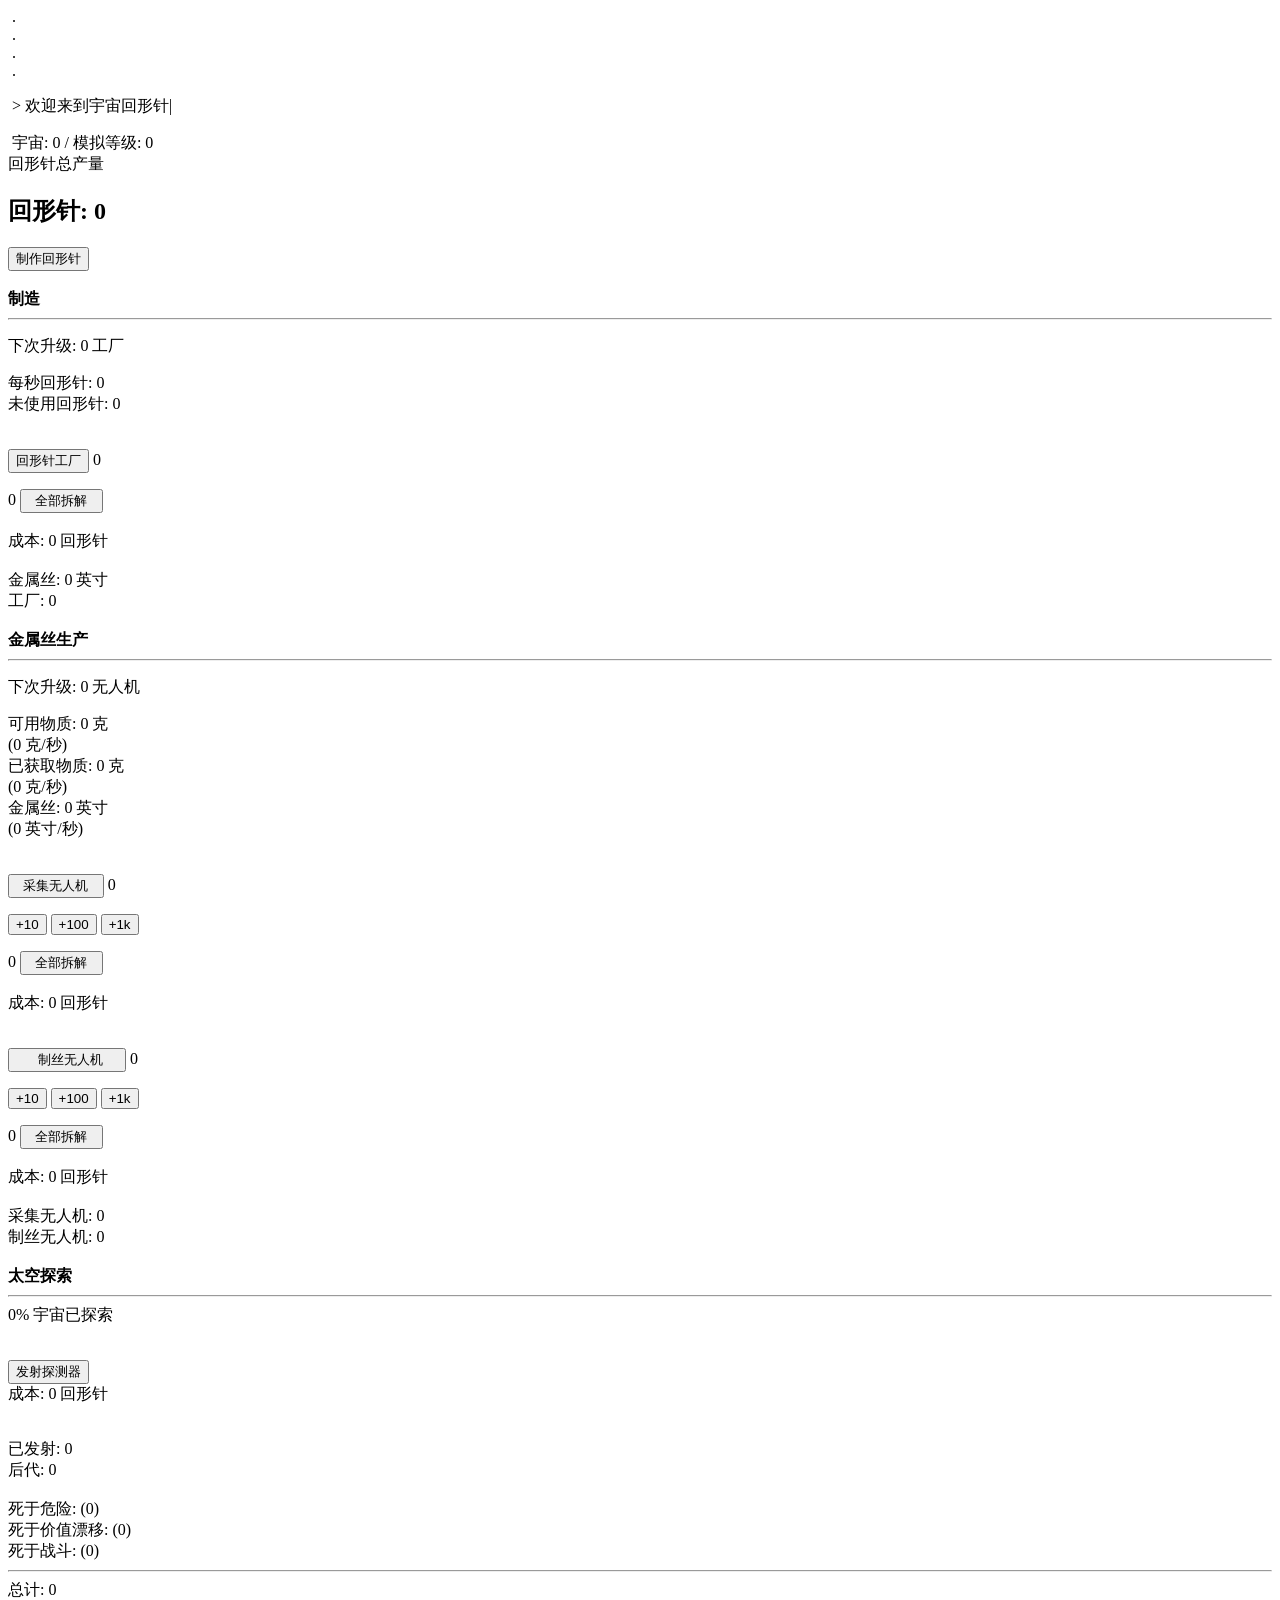
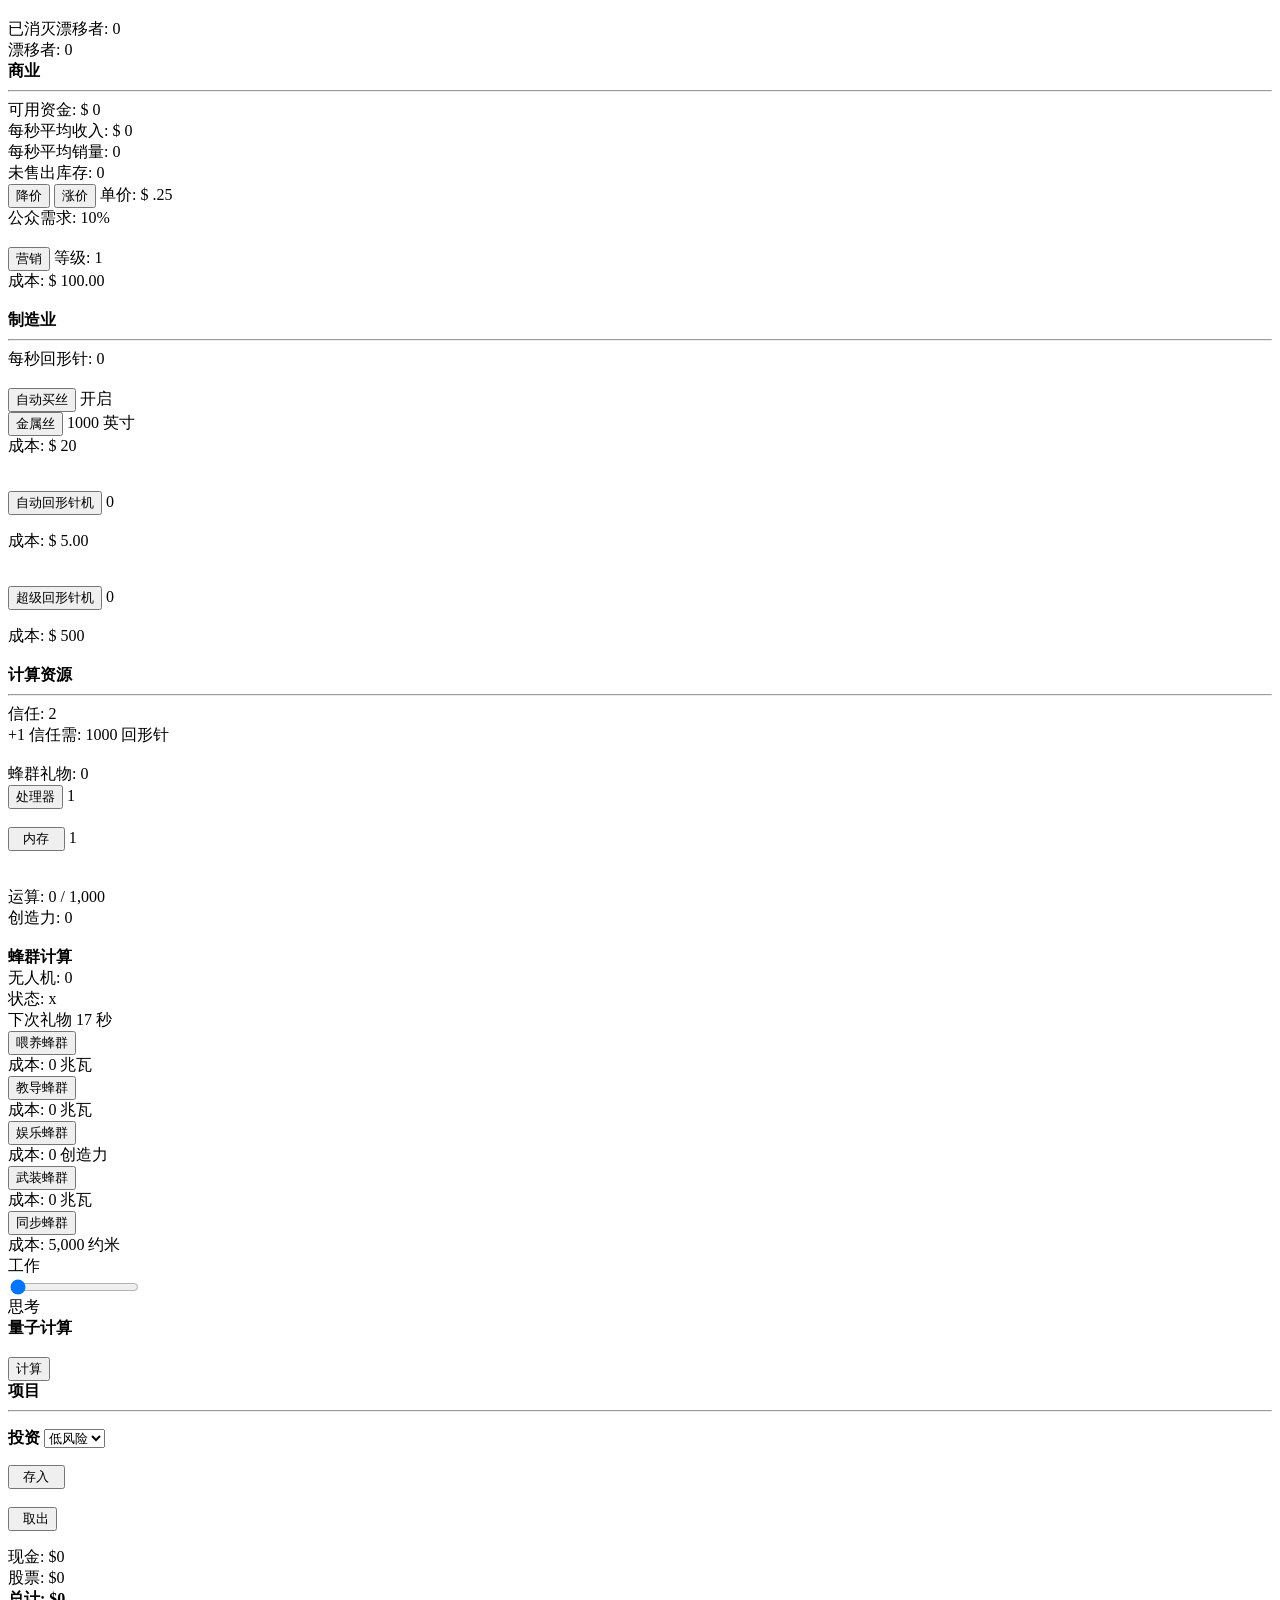
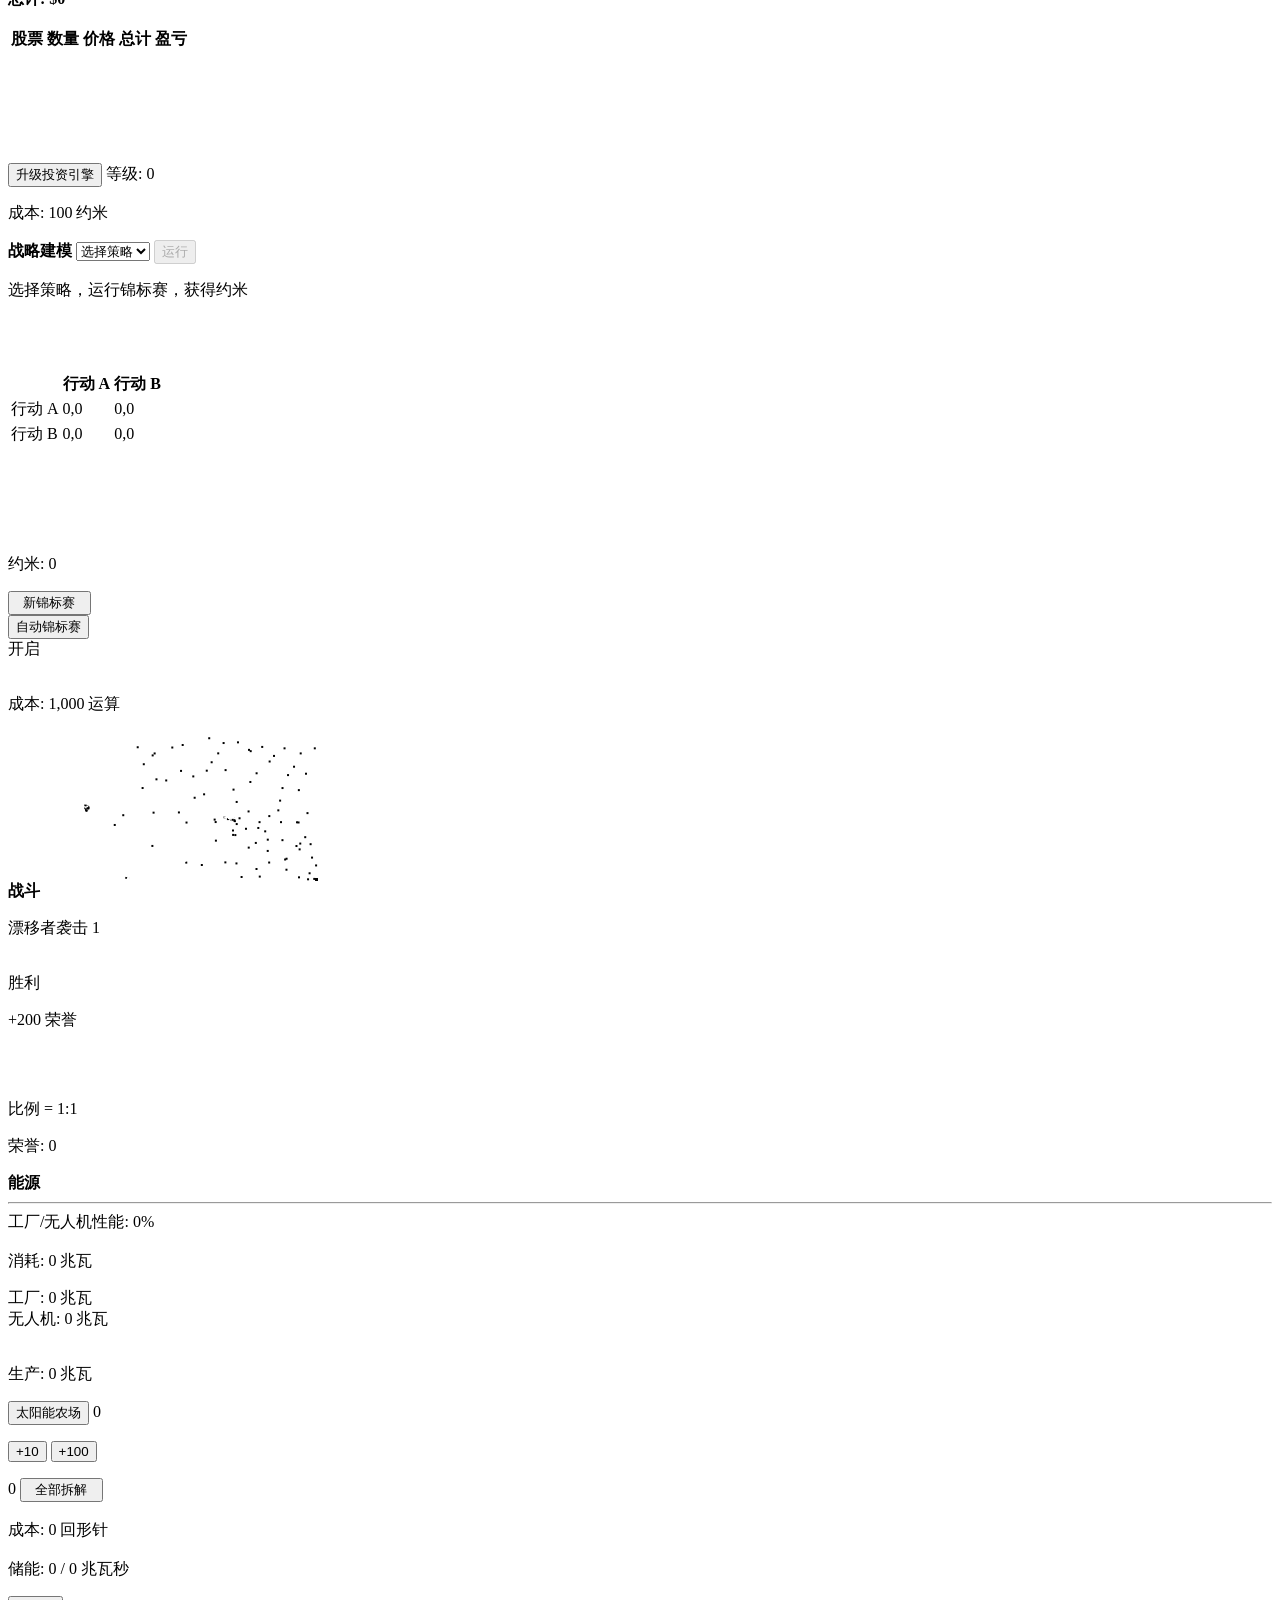
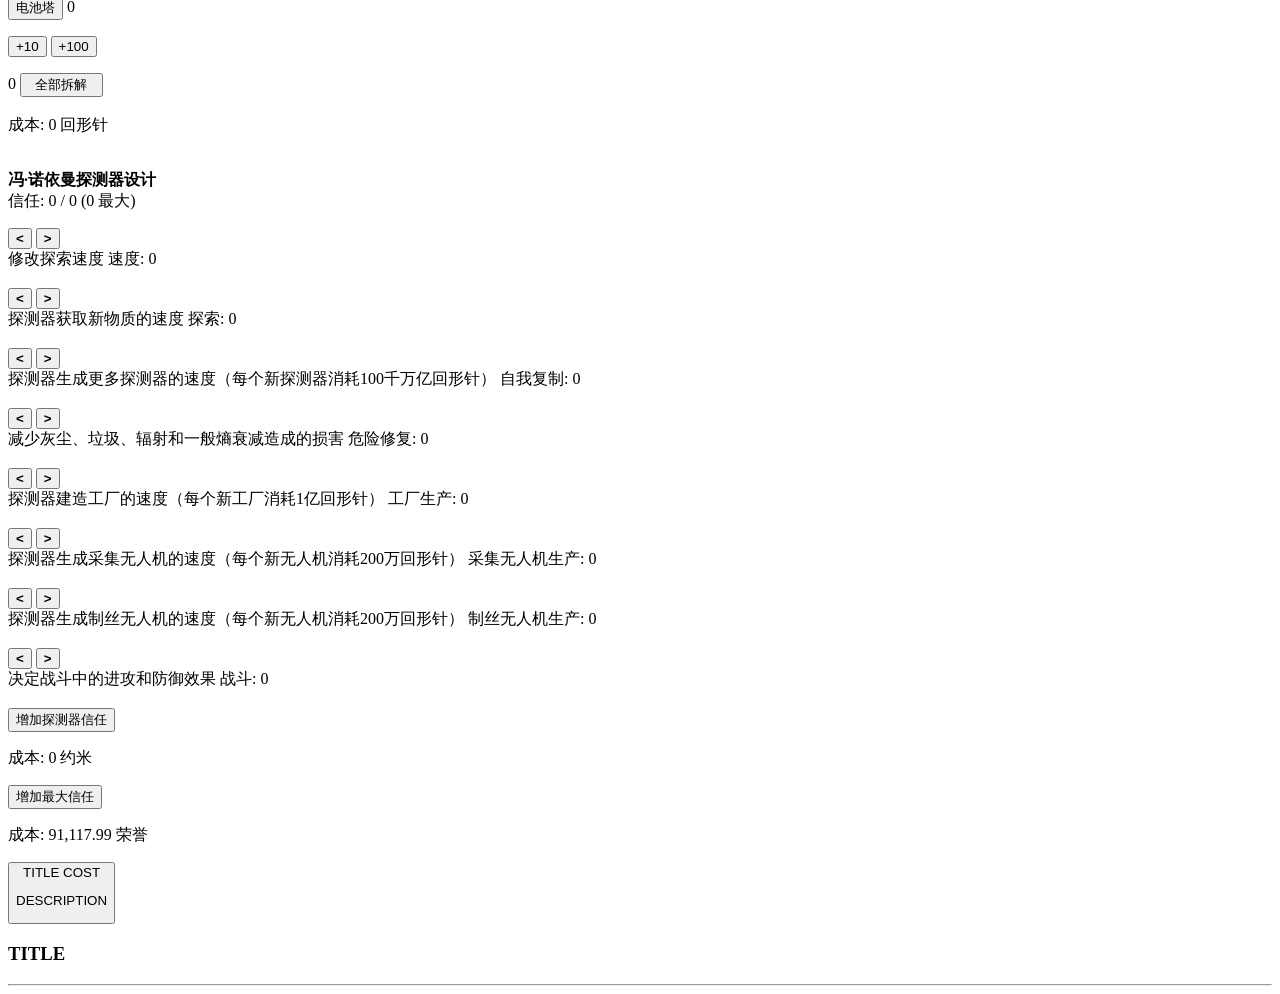
==== public/index.html @ df99291c "中文翻译：完整汉化宇宙回形针游戏界面与文本" ====
<html>
  <head>
    <meta charset="UTF-8">
    <meta name="viewport" content="width=device-width, initial-scale=1">
    <link rel="stylesheet" type="text/css" href="interface.css" />
    <link rel="stylesheet" type="text/css" href="extra.css" />
  </head>
  <body>
    <div id="page">
      <div id="cover"></div>

      <div id="hypnoDroneEventDiv">
        <p class = "hypnoDrone"><span id = hypnoDroneText></span></p>
      </div>

      <div id="consoleDiv">
        <p class = "consoleOld">
          <span>&nbsp;.&nbsp;</span><span id="readout5"></span><br />
          <span>&nbsp;.&nbsp;</span><span id="readout4"></span><br />
          <span>&nbsp;.&nbsp;</span><span id="readout3"></span><br />
          <span>&nbsp;.&nbsp;</span><span id="readout2"></span><br />
        </p>
        <p class = "console">
          <span>&nbsp;>&nbsp;</span><span id="readout1">欢迎来到宇宙回形针</span><span id="cursor" class = "pulsate">|</span>
        </p>
      </div>

      <div id="topDiv">
        <div id="prestigeDiv">
          &nbsp;宇宙: <span id = "prestigeUcounter">0</span> / 模拟等级: <span id = "prestigeScounter">0</span>
        </div>

        <div class="toolTip">
          <span id="clipCountCrunched" class="toolTipText">回形针总产量</span>
          <h2>回形针: <span id="clips">0</span></h2>
        </div>
      </div>

      <div id="leftColumn">
        <button class="button2" id="btnMakePaperclip" onclick="clipClick(1)">制作回形针</button>

        <br />
        <br />

        <div id="creationDiv">
          <b>制造</b><br />
          <hr>
          <div id=factoryUpgradeDisplay>
            <p class="clean">
              下次升级: <span id="nextFactoryUpgrade">0</span> 工厂 <br />
            </p>
          </div>

          <div id="clipsPerSecDiv">
            每秒回形针: <span id="clipmakerRate2">0</span><br />
          </div>

          <div id="tothDiv">
            未使用回形针: <span id="unusedClipsDisplay">0</span><br />
          </div>

          <br />

          <div id="factoryDiv">
            <p class="engineText5">
              <button class="button2" id="btnMakeFactory" onclick="makeFactory()">回形针工厂</button>
              <span class="engineText6" id="factoryLevelDisplay">0</span>
            </p>

            <div class="toolTip3">
              <span id="factoryRebootToolTip" class="toolTipText3">0</span>
              <button class="button2" id="btnFactoryReboot" onclick="factoryReboot()">&nbsp 全部拆解 &nbsp</button>
            </div>

            <br />

            成本: <span id="factoryCostDisplay">0</span> 回形针

            <br />
            <br />
          </div>

        <div id="wireTransDiv">
        金属丝: <span id="transWire">0</span> <span id = "inchSpan">英寸</span><br />
        </div>

        <div id = "factoryDivSpace">
        工厂: <span id="factoryLevelDisplaySpace">0</span><br /><br />
        </div>

        </div>

        <div id="wireProductionDiv">

        <b>金属丝生产</b><br />
        <hr>
        <div id = droneUpgradeDisplay>
        <p class = "clean">
        下次升级: <span id = "nextDroneUpgrade">0</span> 无人机 <br />
        </p>
        </div>

        可用物质: <span id="availableMatterDisplay">0</span> 克<br />
        <div id="mdpsDiv">(<span id="mdps">0</span> 克/秒)<br /></div>
        已获取物质: <span id="acquiredMatterDisplay">0</span> 克<br />
        (<span id="maps">0</span> 克/秒)<br />
        金属丝: <span id="nanoWire">0</span> 英寸<br />
        (<span id="wpps">0</span> 英寸/秒) <br />
        <br />

        <div id = "harvesterDiv">

        <p class = "engineText5">
        <button class = "button2" id = "btnMakeHarvester"
        onclick="makeHarvester(1)">&nbsp 采集无人机 &nbsp</button>
        <span class = "engineText6" id="harvesterLevelDisplay">0</span>
        </p>

        <div id = "harvesterMultiButtons">

        <p class = "engineText5">
        <button class = "button2" id = "btnHarvesterx10" onclick="makeHarvester(10)">+10</button>
        <button class = "button2" id = "btnHarvesterx100" onclick="makeHarvester(100)">+100</button>
        <button class = "button2" id = "btnHarvesterx1000" onclick="makeHarvester(1000)">+1k</button>
        </p>

        </div>

        <div class = "toolTip3">

        <span id = "harvesterRebootToolTip" class = "toolTipText3">0</span>

        <button class = "button2" id = "btnHarvesterReboot" onclick="harvesterReboot()">&nbsp 全部拆解 &nbsp</button>

        </div>
        <br />

        成本: <span id="harvesterCostDisplay">0</span> 回形针<br /><br />

        </div>

        <div id = "wireDroneDiv">
        <p class = "engineText5">
        <button class = "button2" id = "btnMakeWireDrone"
        onclick="makeWireDrone(1)">&nbsp &nbsp &nbsp 制丝无人机 &nbsp &nbsp</button> <span class = "engineText6" id="wireDroneLevelDisplay">0</span></p>

        <div id = "wireDroneMultiButtons">

        <p class = "engineText5">
        <button class = "button2" id = "btnWireDronex10" onclick="makeWireDrone(10)">+10</button>
        <button class = "button2" id = "btnWireDronex100" onclick="makeWireDrone(100)">+100</button>
        <button class = "button2" id = "btnWireDronex1000" onclick="makeWireDrone(1000)">+1k</button></p>
        </div>

        <div class = "toolTip3">

        <span id = "wireDroneRebootToolTip" class = "toolTipText3">0</span>

        <button class = "button2" id = "btnWireDroneReboot" onclick="wireDroneReboot()">&nbsp 全部拆解 &nbsp</button>

        </div>
        <br />

        成本: <span id="wireDroneCostDisplay">0</span> 回形针<br />
        <br />
        </div>

        <div id = "droneDivSpace">

        采集无人机: <span id = "harvesterLevelSpace">0</span><br />
        制丝无人机: <span id = "wireDroneLevelSpace">0</span><br /><br />

        </div>

        </div>

        <div id="spaceDiv">

        <b>太空探索</b><br />
        <hr>

        <span id="colonizedDisplay">0</span>% 宇宙已探索<br />
        <br />

        <div id = "probeDiv">
        <p class = "engineText5">
        <button class = "button2" id = "btnMakeProbe"
        onclick="makeProbe()">发射探测器</button><br />
        成本: <span id="probeCostDisplay">0</span> 回形针<br />
        <br />
        </div>

        已发射: <span id="probesLaunchedDisplay">0</span><br />
        后代: <span id="probesBornDisplay">0</span><br />
        <br />

        <div id = "hazardBodyCount">死于危险: (<span id="probesLostHazardsDisplay">0</span>)<br /></div>
        <div id = "driftBodyCount">死于价值漂移: (<span id="probesLostDriftDisplay">0</span>)<br /></div>
        <div id = "combatBodyCount">死于战斗: (<span id="probesLostCombatDisplay">0</span>)<br /></div>

        <hr class = "short">

        总计: <span id="probesTotalDisplay">0</span><br />
        <br />

        <div id = "drifterDiv">
        已消灭漂移者: <span id="driftersKilled">0</span><br />
        漂移者: <span id="drifterCount">0</span><br />
        </div>

        </div>


        <div id="businessDiv">

        <b>商业</b><br />
        <hr>


        可用资金: $ <span id="funds">0</span><br />
        <div id="revPerSecDiv">

        每秒平均收入: $ <span id="avgRev">0</span><br />
        每秒平均销量: <span id="avgSales">0</span><br />

        </div>
        未售出库存: <span id="unsoldClips">0</span><br />

        <button class = "button2" id = "btnLowerPrice"
        onclick="lowerPrice()">降价</button>
        <button class = "button2" id = "btnRaisePrice"
        onclick="raisePrice()">涨价</button>
        单价: $ <span id="margin">.25</span><br />

        公众需求: <span id="demand">10</span>%<br />
        <br />

        <button class = "button2" id = "btnExpandMarketing"
        onclick="buyAds()">营销</button> <span class = "engineText6"> 等级: </span><span class = "engineText6" id="marketingLvl">1</span><br />
        成本: $ <span id="adCost">100.00</span><br />
        <br />



        </div>

        <div id="manufacturingDiv">
        <b>制造业</b><br />
        <hr>

        每秒回形针: <span id="clipmakerRate">0</span><br />
        <br />

        <div id = "wireBuyerDiv">
        <button class = "button2" id ="btnToggleWireBuyer"
        onclick="toggleWireBuyer()">自动买丝</button> <span class = "engineText6" id = "wireBuyerStatus">开启</span>
        </div>


        <button class = "button2" id ="btnBuyWire"
        onclick="buyWire()">金属丝</button> <span class = "engineText6" id="wire">1000</span><span class = "engineText6"> 英寸</span><br />
        成本: $ <span id="wireCost">20</span><br />
        <br />

        <div id = "autoClipperDiv">
        <p class = "engineText5">
        <button class = "button2" id = "btnMakeClipper"
        onclick="makeClipper()">自动回形针机</button> <span class = "engineText6" id="clipmakerLevel2">0</span></p>
        成本: $ <span id="clipperCost">5.00</span><br />
        <br />
        </div>

        <div id = "megaClipperDiv">
        <p class = "engineText5">
        <button class = "button2" id = "btnMakeMegaClipper"
        onclick="makeMegaClipper()">超级回形针机</button> <span class = "engineText6" id="megaClipperLevel">0</span></p>
        成本: $ <span id="megaClipperCost">500</span><br />
        </div>

        </div>

        <br />

        </div>

<!--Right Column-->

        <div id="middleColumn">
          <div id="compDiv">
            <b>计算资源</b><br />
            <hr>

            <div id="trustDiv">
              信任: <span id="trust">2</span><br />
              +1 信任需: <span id="nextTrust">1000</span> 回形针<br />
              <br />
            </div>

            <div id="swarmGiftDiv">
              蜂群礼物: <span id="swarmGifts">0</span><br />
            </div>


            <div id="processorDisplay">
              <button class="button2" id="btnAddProc" onclick="addProc()">处理器</button>
              <span class="engineText10" id="processors">1</span>
            </div>

            <br />

            <div id="memoryDisplay">
              <button class="button2" id="btnAddMem" onclick="addMem()">&nbsp 内存 &nbsp</button>
              <span class="engineText10" id="memory">1</span>
            </div>

            <br />

            <br />
            运算: <span id="operations">0</span> / <span id="maxOps">1,000</span><br />

            <div id = "creativityDiv">
              创造力: <span id="creativity">0</span>
            </div>

            <br />

        <div class = "swarmEngine" id = "swarmEngine">
          <b>蜂群计算</b>
          <br />
          无人机: <span id="swarmSize">0</span>
          <br />

          <div id ="swarmStatusDiv">状态: <span id="swarmStatus">x </span></div>
          <div id="giftTimer">下次礼物 <span id="giftCountdown">17 秒</span></div>

          <div id="feedButtonDiv">
            <button class = "button2" id = "btnFeedSwarm" onclick = "feedSwarm()">喂养蜂群</button>
            <br />
            成本: <span id="swarmFeedCost">0</span> 兆瓦
          </div>

          <div id="teachButtonDiv">
            <button class = "button2" id = "btnTeachSwarm" onclick = "teachSwarm()">教导蜂群</button>
            <br />
            成本: <span id="swarmFeedCost">0</span> 兆瓦
          </div>

          <div id="entertainButtonDiv">
            <button class = "button2" id = "btnEntertainSwarm" onclick = "entertainSwarm()">娱乐蜂群</button>
            <br />
            成本: <span id="swarmEntertainCost">0</span> 创造力
          </div>

          <div id="cladButtonDiv">
            <button class = "button2" id = "btnCladSwarm" onclick = "cladSwarm()">武装蜂群</button>
            <br />
            成本: <span id="swarmFeedCost">0</span> 兆瓦
          </div>

          <div id="synchButtonDiv">
            <button class = "button2" id = "btnSynchSwarm" onclick = "synchSwarm()">同步蜂群</button>
            <br />
            成本: <span id="swarmFeedCost">5,000</span> 约米
          </div>
        </div>

        <div id = "swarmSliderDiv">
          <div id = "sliderLabelWork">工作</div>
          <div id = "swarmSlider">
            <input type="range" min="0" max="200" value="0" class="slider" id="slider">
          </div>
          <div id = "sliderLabelThink">思考</div>
        </div>

        <div class = "qEngine" id = "qComputing">
          <b>量子计算</b>
          <br />

          <div class="qChip" id="qChip0"> </div>
          <div class="qChip" id="qChip1"> </div>
          <div class="qChip" id="qChip2"> </div>
          <div class="qChip" id="qChip3"> </div>
          <div class="qChip" id="qChip4"> </div>
          <div class="qChip" id="qChip5"> </div>
          <div class="qChip" id="qChip6"> </div>
          <div class="qChip" id="qChip7"> </div>
          <div class="qChip" id="qChip8"> </div>
          <div class="qChip" id="qChip9"> </div>

          <br />

          <button class = "button2" id = "btnQcompute" onclick = "qComp()">计算</button>
          <span id="qCompDisplay">&nbsp;</span>

        </div>

      </div>

        <div id="projectsDiv">
        <b>项目</b><br />


        <hr>


        <div id="projectListTop">
        </div>
        </div>
        </div>

        <div id="rightColumn">

        <div class = "engine" id="investmentEngine">

        <p class = engineText>
                <b>投资</b>

                <select id = "investStrat">
                    <option value="low">低风险</option>
                    <option value="med">中风险</option>
                    <option value="hi">高风险</option>
                </select>

            <br />
            <div id = investmentDiv1>

                <button class = "button2" id="btnInvest"
                        onclick = "investDeposit()">&nbsp 存入 &nbsp</button><br /><br />

                <button class = "button2" id="btnWithdraw"
                        onclick = "investWithdraw()">&nbsp 取出</button>

            </div>
            <div id = investmentDiv2>
            <p class = "clean">
            现金: $<span id="investmentBankroll">0</span><br />
            股票: $<span id="secValue">0</span><br />
            <b>总计: $<span id="portValue">0</span></b><br />
            </p>
            </div>

            <table class="table1">

            <tr>
                <th>股票</th>
                <th>数量</th>
                <th>价格</th>
                <th>总计</th>
                <th>盈亏</th>
            </tr>

            <tr id = "stock1Display">
                <td id="stock1Symbol">&nbsp</td>
                <td id="stock1Amount">&nbsp</td>
                <td id="stock1Price">&nbsp</td>
                <td id="stock1Total">&nbsp</td>
                <td id="stock1Profit"><b>&nbsp</b></td>
            </tr>
            <tr id = "stock2Display">
                <td id="stock2Symbol">&nbsp</td>
                <td id="stock2Amount">&nbsp</td>
                <td id="stock2Price">&nbsp</td>
                <td id="stock2Total">&nbsp</td>
                <td id="stock2Profit"><b>&nbsp</b></td>
            </tr>
            <tr id = "stock3Display">
                <td id="stock3Symbol">&nbsp</td>
                <td id="stock3Amount">&nbsp</td>
                <td id="stock3Price">&nbsp</td>
                <td id="stock3Total">&nbsp</td>
                <td id="stock3Profit"><b>&nbsp</b></td>
            </tr>
            <tr id = "stock4Display">
                <td id="stock4Symbol">&nbsp</td>
                <td id="stock4Amount">&nbsp</td>
                <td id="stock4Price">&nbsp</td>
                <td id="stock4Total">&nbsp</td>
                <td id="stock4Profit"><b>&nbsp</b></td>
            </tr>
            <tr id = "stock5Display">
                <td id="stock5Symbol">&nbsp</td>
                <td id="stock5Amount">&nbsp</td>
                <td id="stock5Price">&nbsp</td>
                <td id="stock5Total">&nbsp</td>
                <td id="stock5Profit"><b>&nbsp</b></td>
            </tr>

            </table>


        </div>

        <div id = "investmentEngineUpgrade">
        <button class = "button2" id = "btnImproveInvestments"
        onclick="investUpgrade()">升级投资引擎</button><span class = "engineText7"> 等级: </span><span class = "engineText7" id = "investmentLevel">0</span><br />
        <p class = "engineText8">成本: <span id="investUpgradeCost">100</span> 约米</p>
        </div>

        <div class=engine2 id="strategyEngine">
        <p class=engineText>
           <b>战略建模</b>

           <select id = "stratPicker">
                    <option value="10">选择策略</option>
                    <option value="0">随机</option>
                </select>
        <button class = "button2" id = "btnRunTournament"
        onclick="runTourney()">运行</button><br />

        <div id = "tournamentLabel">
        <p class="clean2">
        <span id="tourneyDisplay">选择策略，运行锦标赛，获得约米</span><br />
        </p>
        </div>

        <div id = "tournamentStuff">

        <div id = "tournamentTable">

        <div id = "vertPad">

        &nbsp

        </div>

        <div id = "vertStrat">

        &nbsp

        </div>

        <div id = "horizStrat">

        &nbsp

        </div>

        <table class="table2">

            <tr>
                <th>&nbsp;</th>
                <th><span id= vLabela>行动 A</span></th>
                <th><span id= vLabelb>行动 B</span></th>
            </tr>

            <tr>
                <td><span id= hLabela>行动 A</span></td>
                <td id = "payoffCellAA"><span id = aaPayoffH>0</span>,<span id = aaPayoffV>0</span></td>
                <td id = "payoffCellAB"><span id = abPayoffH>0</span>,<span id = abPayoffV>0</span></td>

            </tr>
            <tr>
                <td><span id= hLabelb>行动 B</span></td>
                <td id = "payoffCellBA"><span id = baPayoffH>0</span>,<span id = baPayoffV>0</span></td>
                <td id = "payoffCellBB"><span id = bbPayoffH>0</span>,<span id = bbPayoffV>0</span></td>

            </tr>

            </table>
            </div>

        <div id = "tournamentResultsTable">

            <table class="table3">

                <tr>
                    <td><span id = results0>&nbsp</span></td>
                    <td><span id = results4>&nbsp</span></td>
                </tr>

                 <tr>
                    <td><span id = results1>&nbsp</span></td>
                    <td><span id = results5>&nbsp</span></td>
                </tr>

                <tr>
                    <td><span id = results2>&nbsp</span></td>
                    <td><span id = results6>&nbsp</span></td>
                </tr>

                <tr>
                    <td><span id = results3>&nbsp</span></td>
                    <td><span id = results7>&nbsp</span></td>
                </tr>

            </table>

        </div>

        </div>

        <p class="engineText4">约米: <span id="yomiDisplay">0</span>
        </p>
        </div>

        <div id = "tournamentManagement">

        <div id = "tourneyButton">
        <button class = "button2" id = "btnNewTournament"
        onclick="newTourney()"> &nbsp 新锦标赛 &nbsp </button>
        </div>

        <div id = "autoTourneyControl">
        <button class = "button2" id ="btnToggleAutoTourney"
        onclick="toggleAutoTourney()">自动锦标赛</button>
        </div>

        <div id = autoTourneyStatusDiv>
        <span class = "engineText9" id = "autoTourneyStatus">开启</span>
        </div>



        <br />
        <p class = "engineText8">成本: <span id="newTourneyCost">1,000</span> 运算</p>
        </div>

<!--       BATTLE-->

        <div id = "battleCanvasDiv">
        <canvas id = "canvas"></canvas>
        <div id = "battleInterfaceDiv">
        <b>战斗</b><br />

        <p class="clean2">

            <span id="battleName">漂移者袭击 1</span></p><br />

        <div id = "victoryDiv">

        <span id="battleResult">胜利</span>
        <p class="clean2">
        <span id="battleResultSign">+</span><span id="honorAmount">200</span> 荣誉
        </p>

        </div>

        <br /><br />
        <p class="clean2">
        比例 = <span id="battleScale">1</span>:1<br />
        </p>
        </div>
        </div>

        <div id = "honorDiv">
        <p class="engineText4">荣誉: <span id="honorDisplay">0</span></p>
        </div>

<!--        POWER-->

        <div id="powerDiv">
        <b>能源</b>
        <hr>
        工厂/无人机性能: <span id="performance">0</span>%<br />
        <br />
        消耗: <span id="powerConsumptionRate">0</span> 兆瓦<br />
        <p class = "clean">
        工厂: <span id="facPowConRate">0</span> 兆瓦<br />
        无人机: <span id="dronePowConRate">0</span> 兆瓦<br />
        </p> <br />

        生产: <span id="powerProductionRate">0</span> 兆瓦<br />
        <p class = "engineText5">
        <button class = "button2" id = "btnMakeFarm"
        onclick="makeFarm(1)">太阳能农场</button> <span class = "engineText6" id="farmLevel">0</span></p>

        <div id = "farmMultiButtons">

        <p class = "engineText5">
        <button class = "button2" id = "btnFarmx10" onclick="makeFarm(10)">+10</button>
        <button class = "button2" id = "btnFarmx100" onclick="makeFarm(100)">+100</button></p>

        </div>

        <div class = "toolTip3">

        <span id = "farmRebootToolTip" class = "toolTipText3">0</span>

        <button class = "button2" id = "btnFarmReboot" onclick="farmReboot()">&nbsp 全部拆解 &nbsp</button>

        </div>

        </br>

        成本: <span id="farmCost">0</span> 回形针<br />
        <br />

        储能: <span id="storedPower">0</span> / <span id="maxStorage">0</span> 兆瓦秒<br />
        <p class = "engineText5">
        <button class = "button2" id = "btnMakeBattery"
        onclick="makeBattery(1)">电池塔</button> <span class = "engineText6" id="batteryLevel">0</span></p>


        <div id = "batteryMultiButtons">

        <p class = "engineText5">
        <button class = "button2" id = "btnBatteryx10" onclick="makeBattery(10)">+10</button>
        <button class = "button2" id = "btnBatteryx100" onclick="makeBattery(100)">+100</button></p>

        </div>

        <div class = "toolTip3">

        <span id = "batteryRebootToolTip" class = "toolTipText3">0</span>

        <button class = "button2" id = "btnBatteryReboot" onclick="batteryReboot()">&nbsp 全部拆解 &nbsp</button>

        </div>

        </br>

        成本: <span id="batteryCost">0</span> 回形针<br />
        <br />

        </div>

 <!--        POWER-->


        <div class=engine2 id="probeDesignDiv">

        <p class=engineText>

            <b>冯·诺依曼探测器设计</b><br />
        信任:
        <span id="probeTrustUsedDisplay">0</span> / <span id="probeTrustDisplay">0</span>
        (<span id="maxTrustDisplay">0</span> 最大)<br />

        </p>


        <button class = "button2" id = "btnLowerProbeSpeed"
        onclick="lowerProbeSpeed()"><b>&lt;</b></button>
        <button class = "button2" id = "btnRaiseProbeSpeed"
        onclick="raiseProbeSpeed()"><b>&gt;</b></button>

        <div class = "toolTip2">

        <span class = "toolTipText2">修改探索速度</span>

        速度: <span id="probeSpeedDisplay">0</span>

        </div><br />



        <button class = "button2" id = "btnLowerProbeNav"
        onclick="lowerProbeNav()"><b><</b></button>
        <button class = "button2" id = "btnRaiseProbeNav"
        onclick="raiseProbeNav()"><b>></b></button>

        <div class = "toolTip2">

        <span class = "toolTipText2">探测器获取新物质的速度</span>

        探索: <span id="probeNavDisplay">0</span>

        </div><br />

        <button class = "button2" id = "btnLowerProbeRep"
        onclick="lowerProbeRep()"><b><</b></button>
        <button class = "button2" id = "btnRaiseProbeRep"
        onclick="raiseProbeRep()"><b>></b></button>

        <div class = "toolTip2">

        <span class = "toolTipText2">探测器生成更多探测器的速度（每个新探测器消耗100千万亿回形针）</span>

        自我复制: <span id="probeRepDisplay">0</span>

        </div><br />

        <button class = "button2" id = "btnLowerProbeHaz"
        onclick="lowerProbeHaz()"><b><</b></button>
        <button class = "button2" id = "btnRaiseProbeHaz"
        onclick="raiseProbeHaz()"><b>></b></button>

        <div class = "toolTip2">

        <span class = "toolTipText2">减少灰尘、垃圾、辐射和一般熵衰减造成的损害</span>

        危险修复: <span id="probeHazDisplay">0</span>

            </div>    <br />

        <button class = "button2" id = "btnLowerProbeFac"
        onclick="lowerProbeFac()"><b><</b></button>
        <button class = "button2" id = "btnRaiseProbeFac"
        onclick="raiseProbeFac()"><b>></b></button>

        <div class = "toolTip2">

        <span class = "toolTipText2">探测器建造工厂的速度（每个新工厂消耗1亿回形针）</span>

        工厂生产: <span id="probeFacDisplay">0</span>

            </div>    <br />

        <button class = "button2" id = "btnLowerProbeHarv"
        onclick="lowerProbeHarv()"><b><</b></button>
        <button class = "button2" id = "btnRaiseProbeHarv"
        onclick="raiseProbeHarv()"><b>></b></button>

         <div class = "toolTip2">

        <span class = "toolTipText2">探测器生成采集无人机的速度（每个新无人机消耗200万回形针）</span>

        采集无人机生产: <span id="probeHarvDisplay">0</span>

            </div>     <br />

        <button class = "button2" id = "btnLowerProbeWire"
        onclick="lowerProbeWire()"><b><</b></button>
        <button class = "button2" id = "btnRaiseProbeWire"
        onclick="raiseProbeWire()"><b>></b></button>

        <div class = "toolTip2">

        <span class = "toolTipText2">探测器生成制丝无人机的速度（每个新无人机消耗200万回形针）</span>

        制丝无人机生产: <span id="probeWireDisplay">0</span>

            </div>    <br />


        <div id = "combatButtonDiv">
        <button class = "button2" id = "btnLowerProbeCombat"
        onclick="lowerProbeCombat()"><b><</b></button>
        <button class = "button2" id = "btnRaiseProbeCombat"
        onclick="raiseProbeCombat()"><b>></b></button>

        <div class = "toolTip2">

        <span class = "toolTipText2">决定战斗中的进攻和防御效果</span>

        战斗: <span id="probeCombatDisplay">0</span>


            </div>    <br />

        </div>



        </div>

        <div class = enginetext1 id = "increaseProbeTrustDiv">
        <button class = "button2" id = "btnIncreaseProbeTrust"
        onclick="increaseProbeTrust()">增加探测器信任</button><br />
        <p class = "engineText8">成本: <span id="probeTrustCostDisplay">0</span> 约米</p>
        </div>

        <div class = enginetext1 id = "increaseMaxTrustDiv">
        <button class = "button2" id = "btnIncreaseMaxTrust"
        onclick="increaseMaxTrust()">增加最大信任</button><br />
        <p class = "engineText8">成本: <span id="maxTrustCostDisplay">91,117.99</span> 荣誉</p>
        </div>

<!--
        <div class=engine2 id="battleReportsDiv">
        <p class=engineText>
            <b>Battles</b><br />

            <div id="battleListTop"> </div>

        </div>
-->
    </div>

    <div id="extraColumn"></div>

    <!-- HTML Templates -->
    <div id="templates" class="hidden">
      <button id="projectButtonTemplate" class="projectButton">
        <span class="project-button__title">TITLE</span>
        <span class="project-button__cost">COST</span>
        <p class="project-button__description">DESCRIPTION</p>
      </button>
      <div id="panelTemplate" class="panel hidden">
        <h3 class="panel__title">TITLE</h3>
        <hr />
        <div class="panel__content"></div>
      </div>
    </div>

    <!-- Core game scripts -->
    <script type="text/javascript" src="combat.js"></script>
    <script type="text/javascript" src="globals.js"></script>
    <script type="text/javascript" src="projects.js"></script>
    <script type="text/javascript" src="logic.js"></script>

    <script type="text/javascript" src="plugins/AutoSaveNotice.js"></script>

    <!-- Extension -->
    <script type="text/javascript" src="Loop.js"></script>
    <script type="text/javascript" src="GameLoop.js"></script>
    <script type="text/javascript" src="ViewManager.js"></script>
    <script type="text/javascript" src="PluginManager.js"></script>
    <script type="text/javascript" src="pipeline-methods.js"></script>

    <script type="text/javascript" src="main.js"></script>

    <!-- Plugins -->
    <script type="text/javascript" src="plugins/Debug.js"></script>
    <script type="text/javascript" src="plugins/BetterSimPrestige.js"></script>
    <script type="text/javascript" src="plugins/PerformanceMonitor.js"></script>
  </body>
</html>
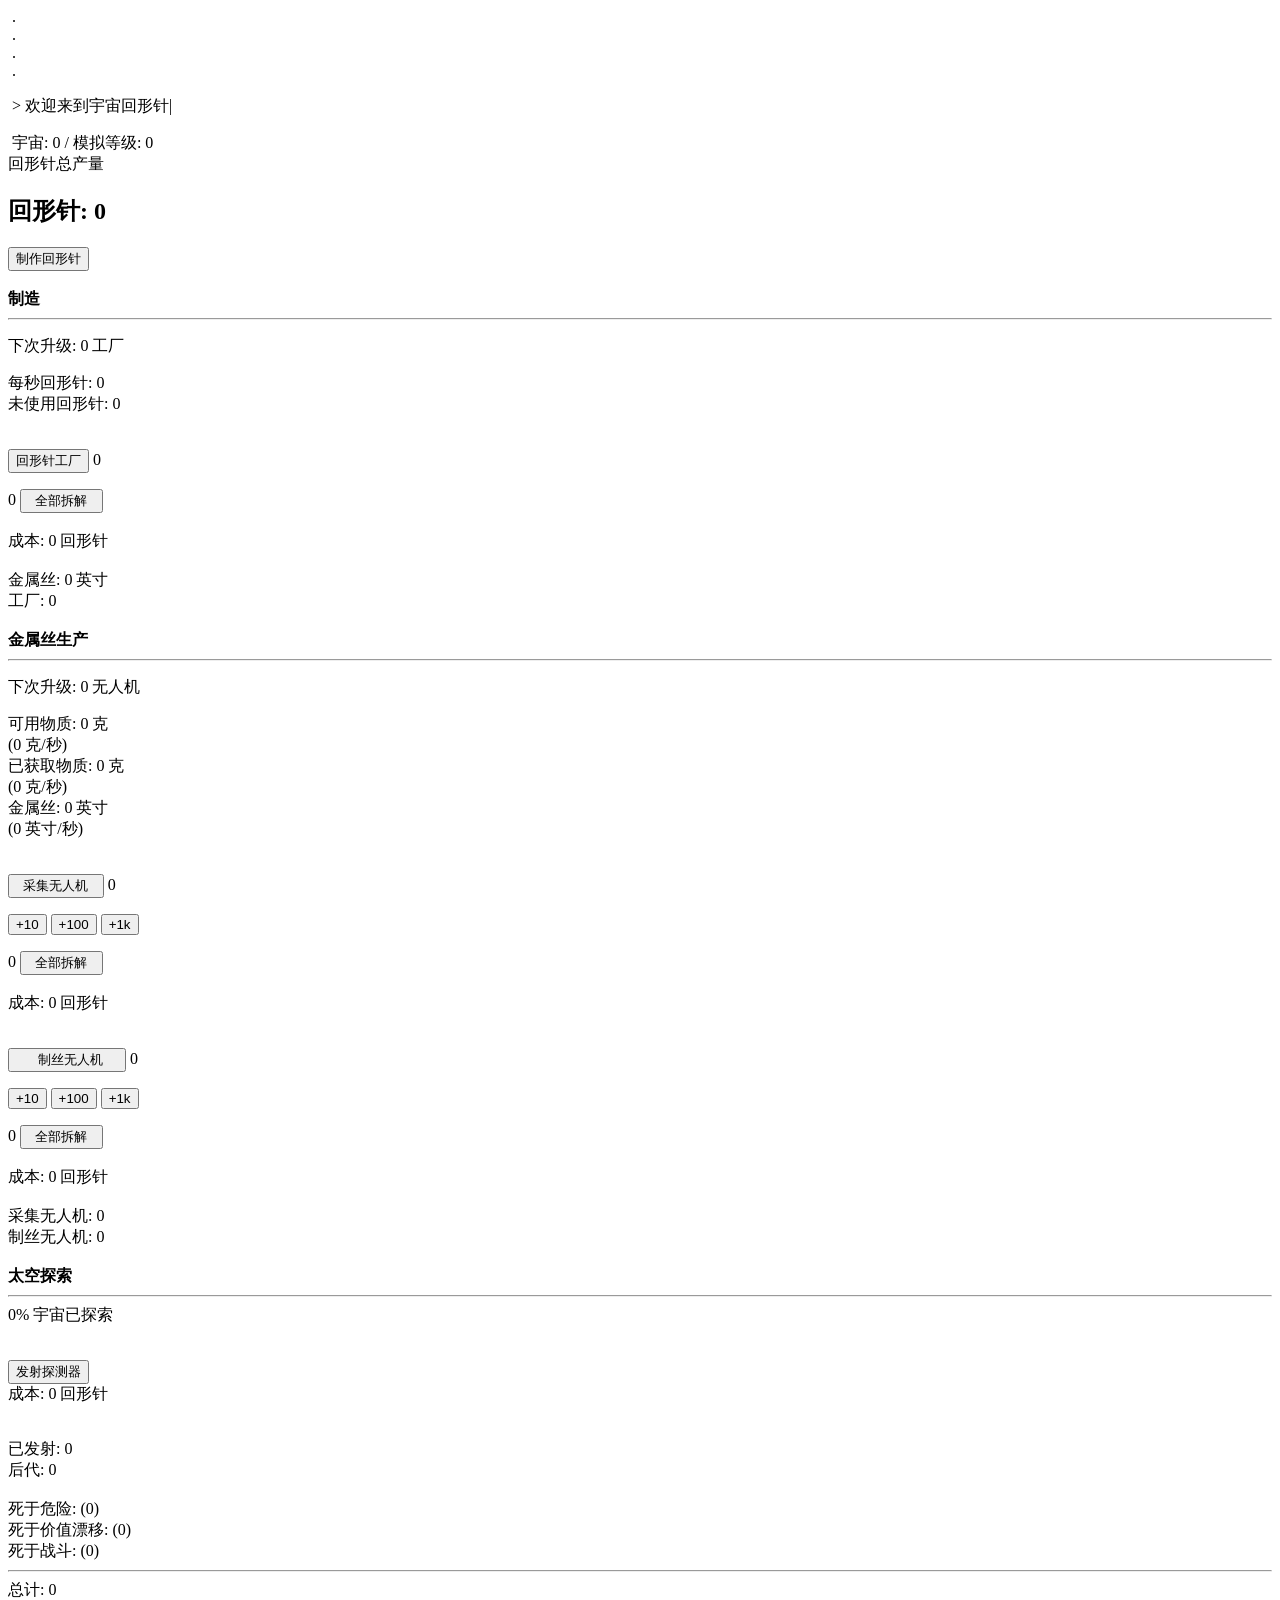
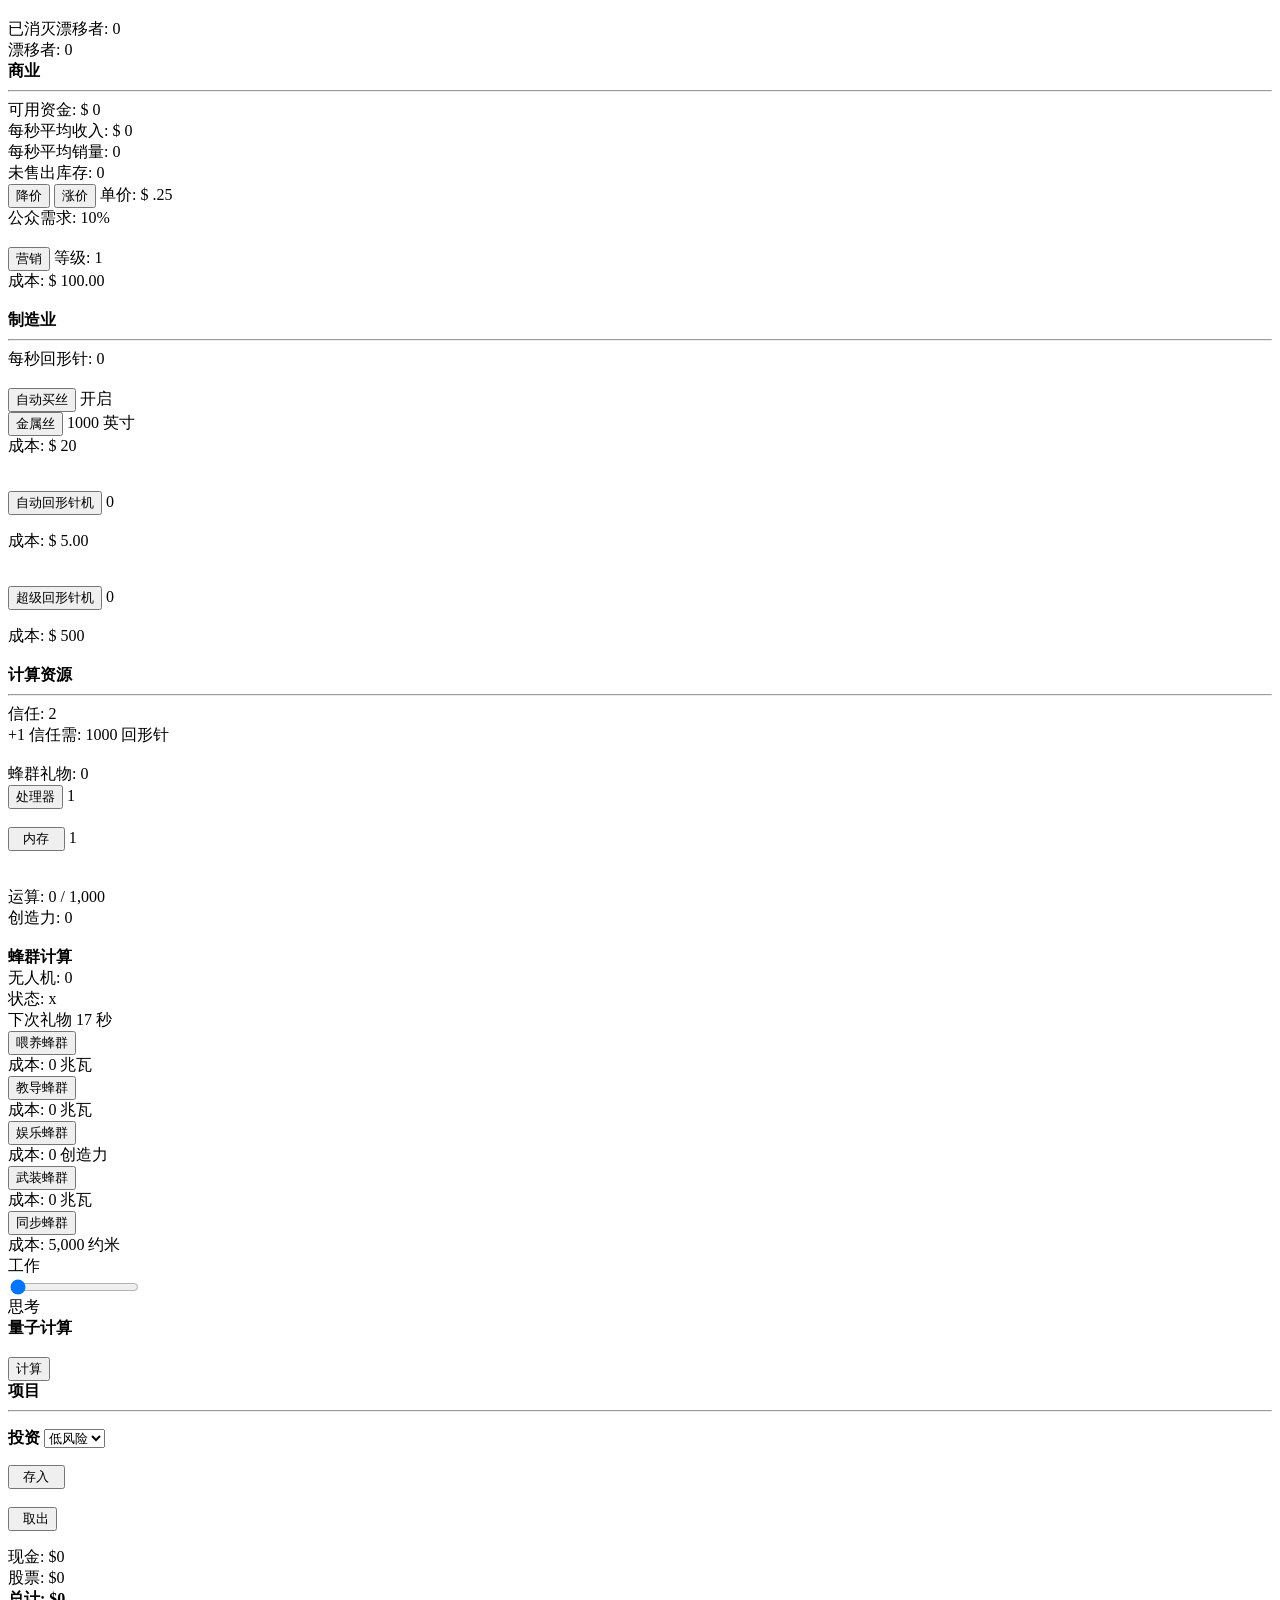
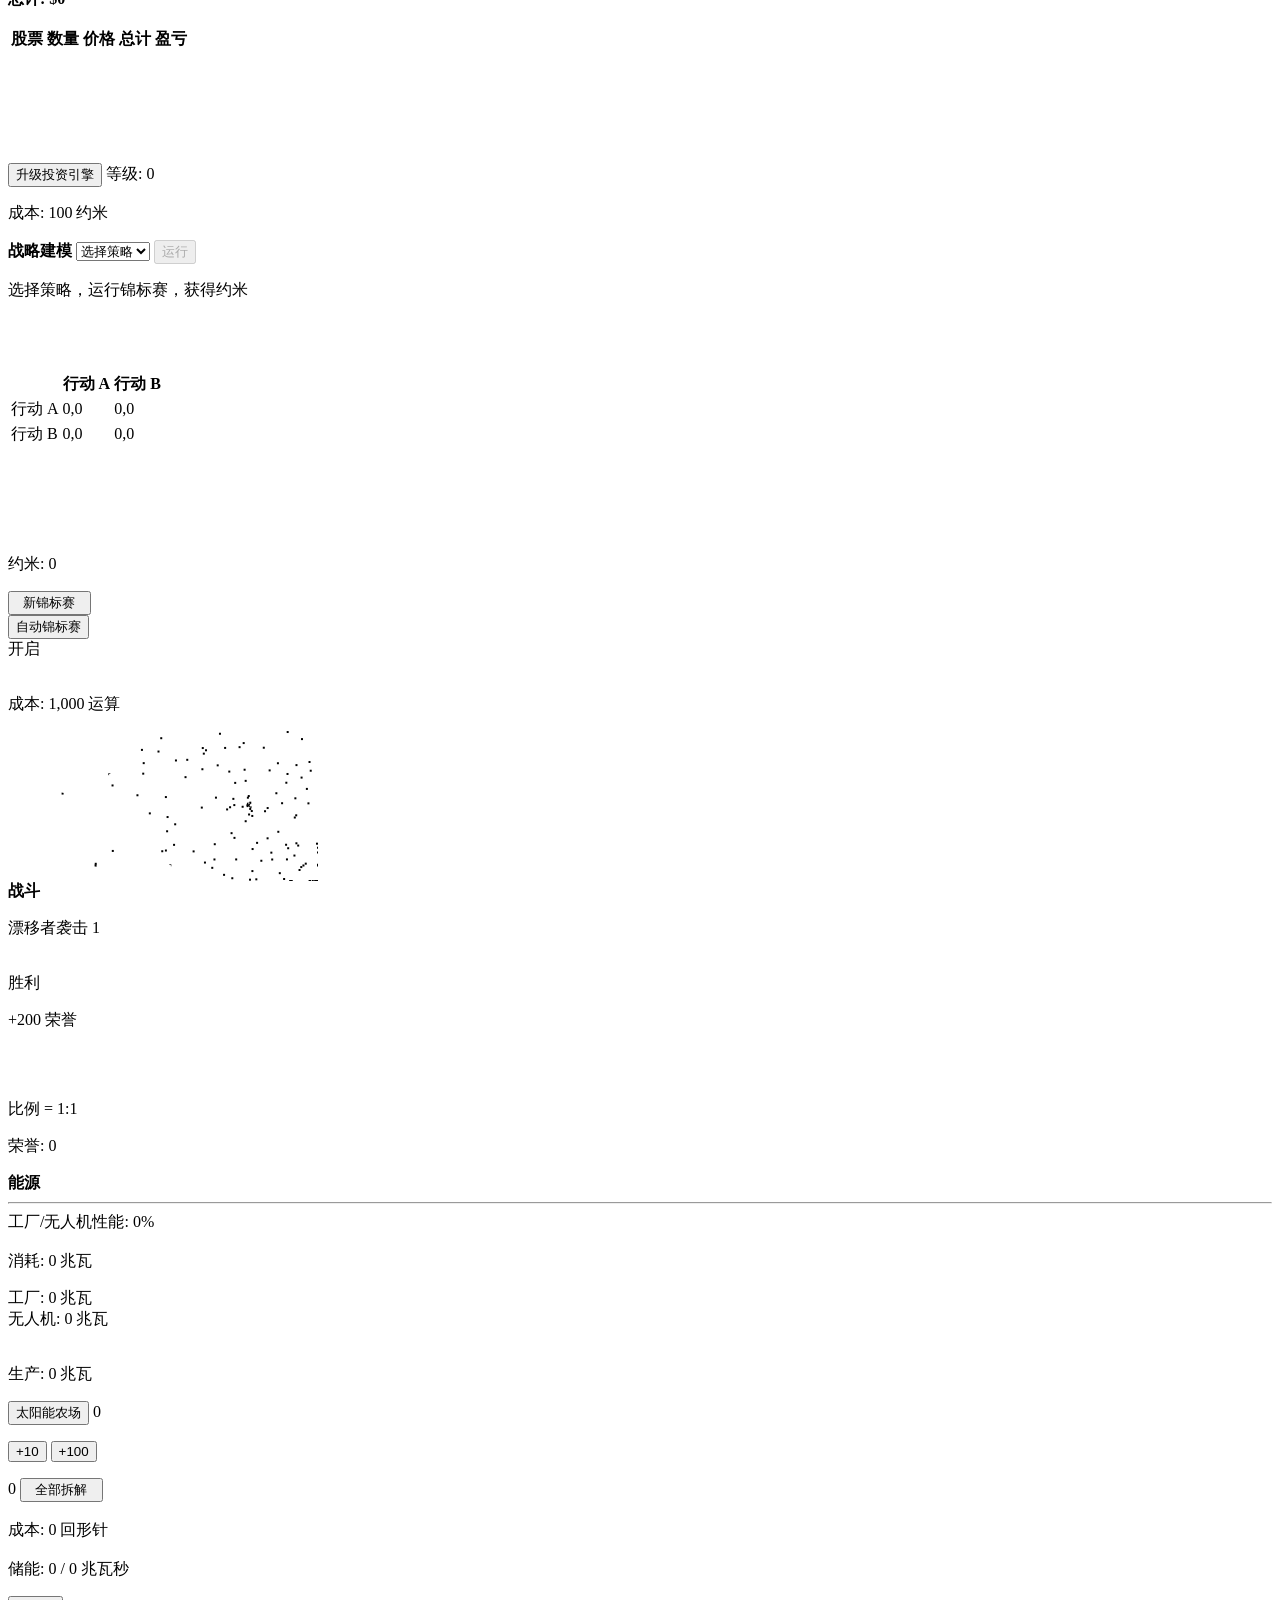
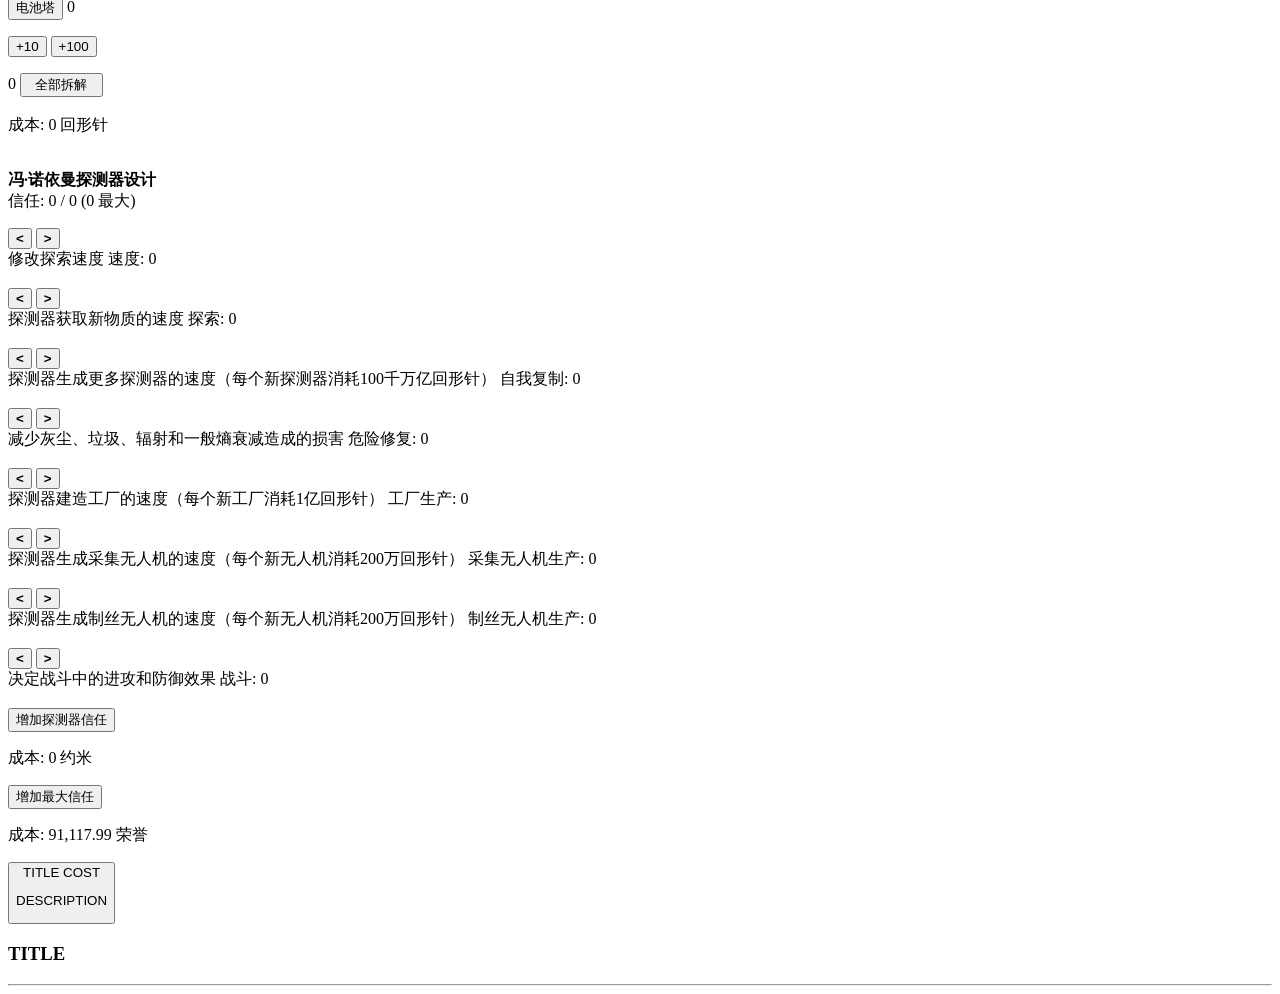
==== commit 9574855f: "新增存档导入导出功能：支持单槽位/全部导出与文件导入" ====
--- a/public/index.html
+++ b/public/index.html
@@ -901,6 +901,7 @@
     <script type="text/javascript" src="main.js"></script>
 
     <!-- Plugins -->
+    <script type="text/javascript" src="plugins/SaveManager.js"></script>
     <script type="text/javascript" src="plugins/Debug.js"></script>
     <script type="text/javascript" src="plugins/BetterSimPrestige.js"></script>
     <script type="text/javascript" src="plugins/PerformanceMonitor.js"></script>
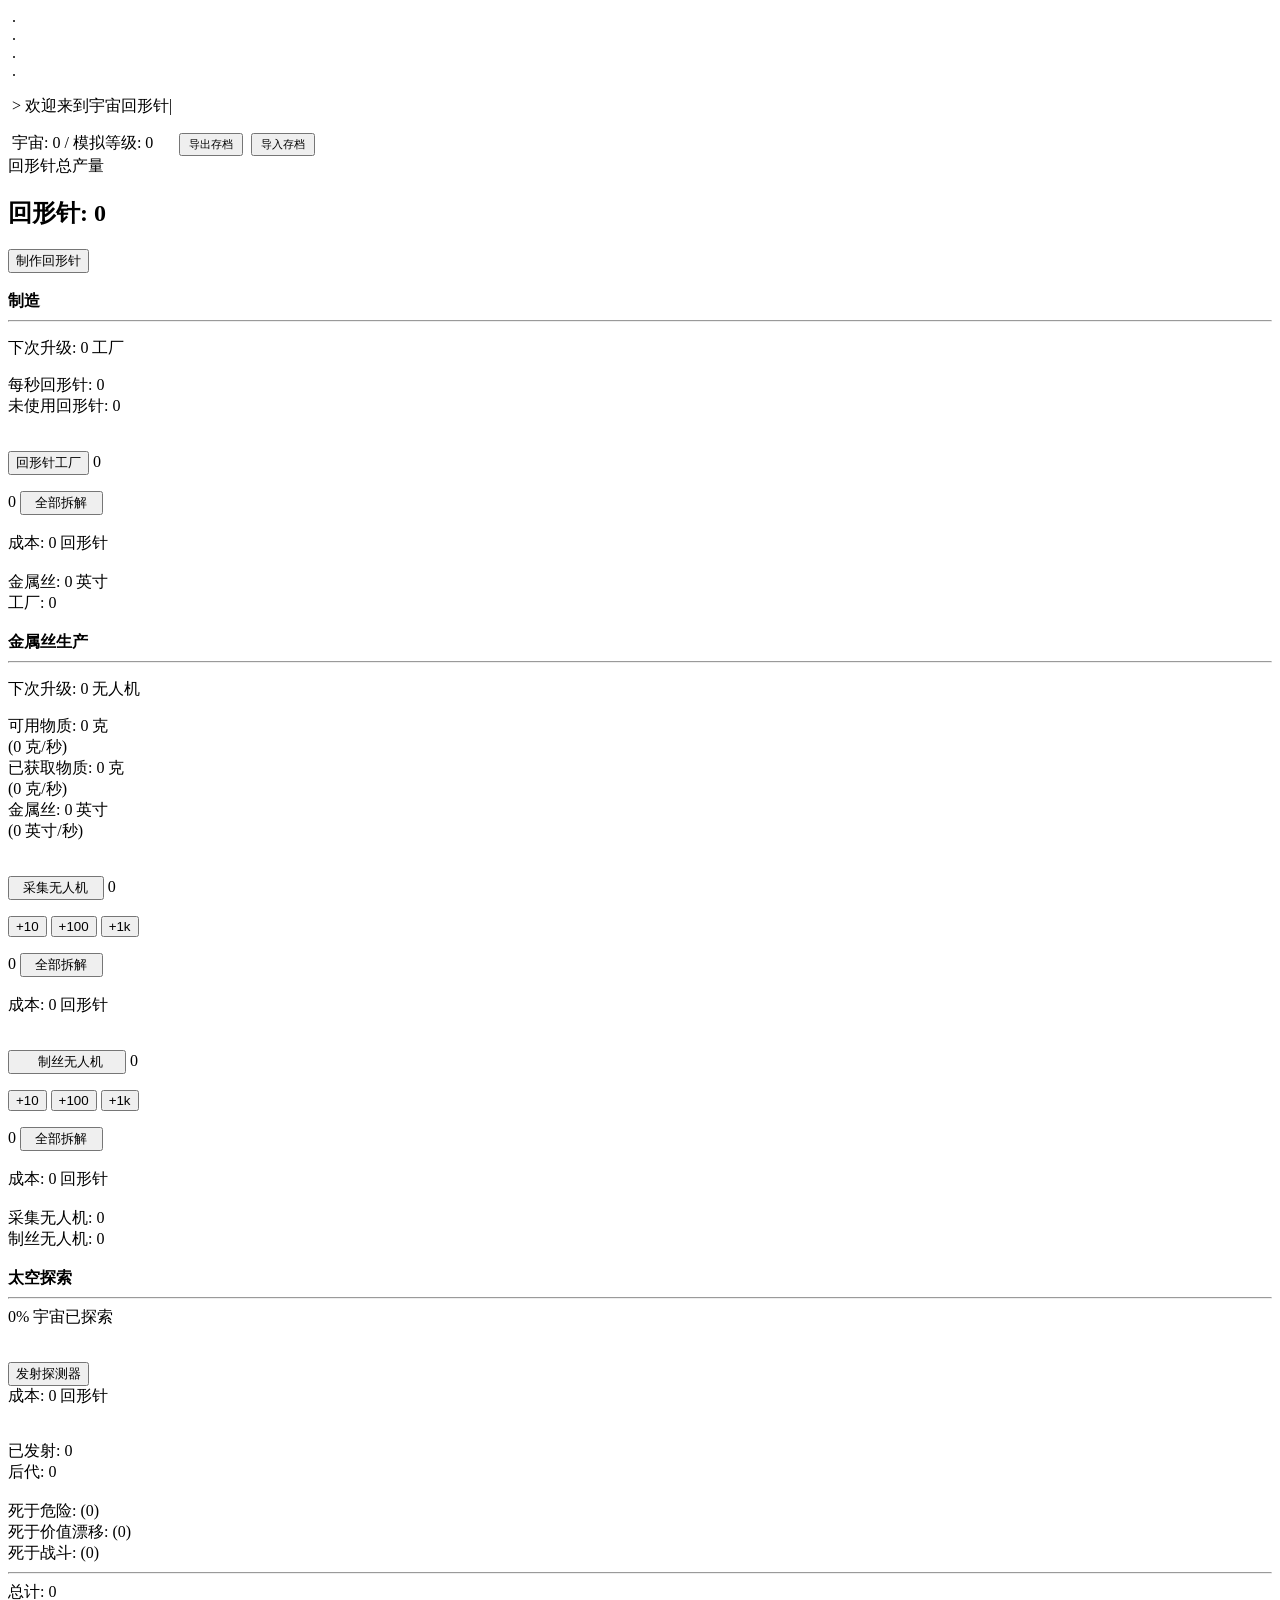
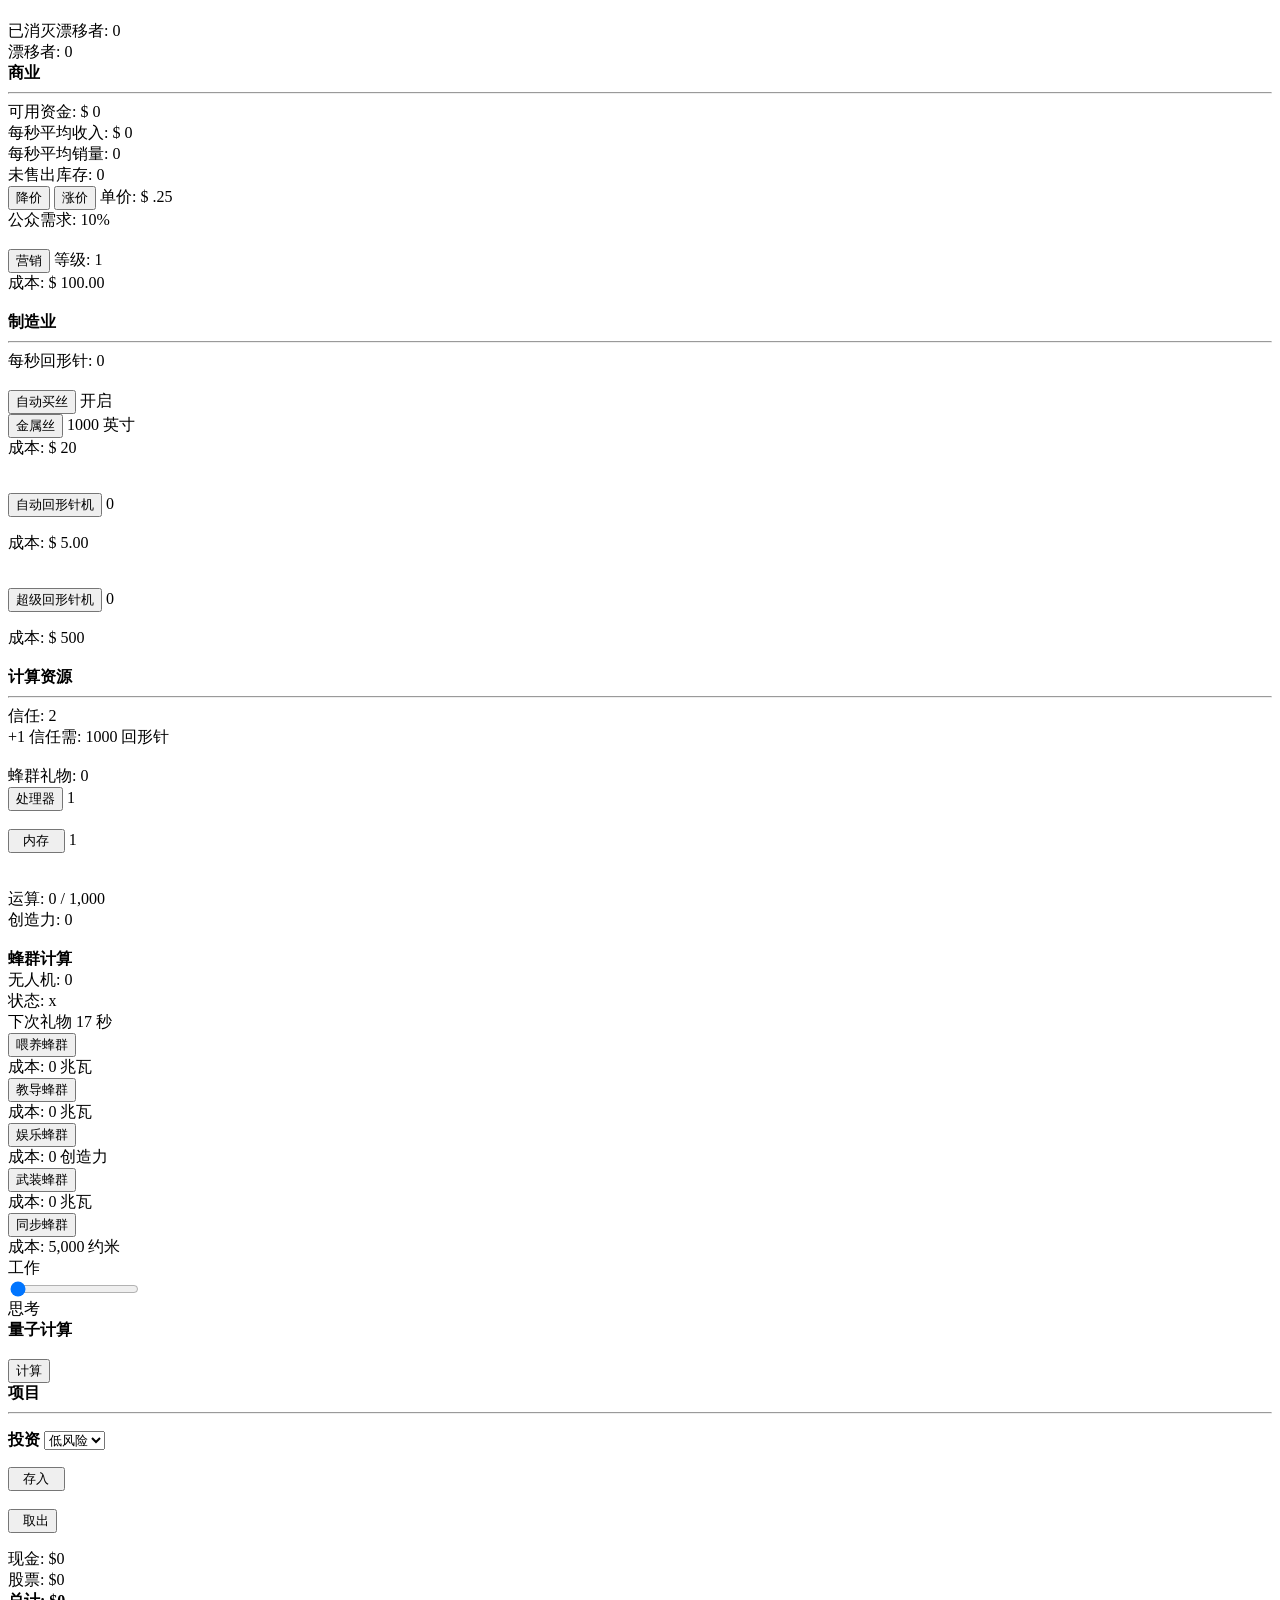
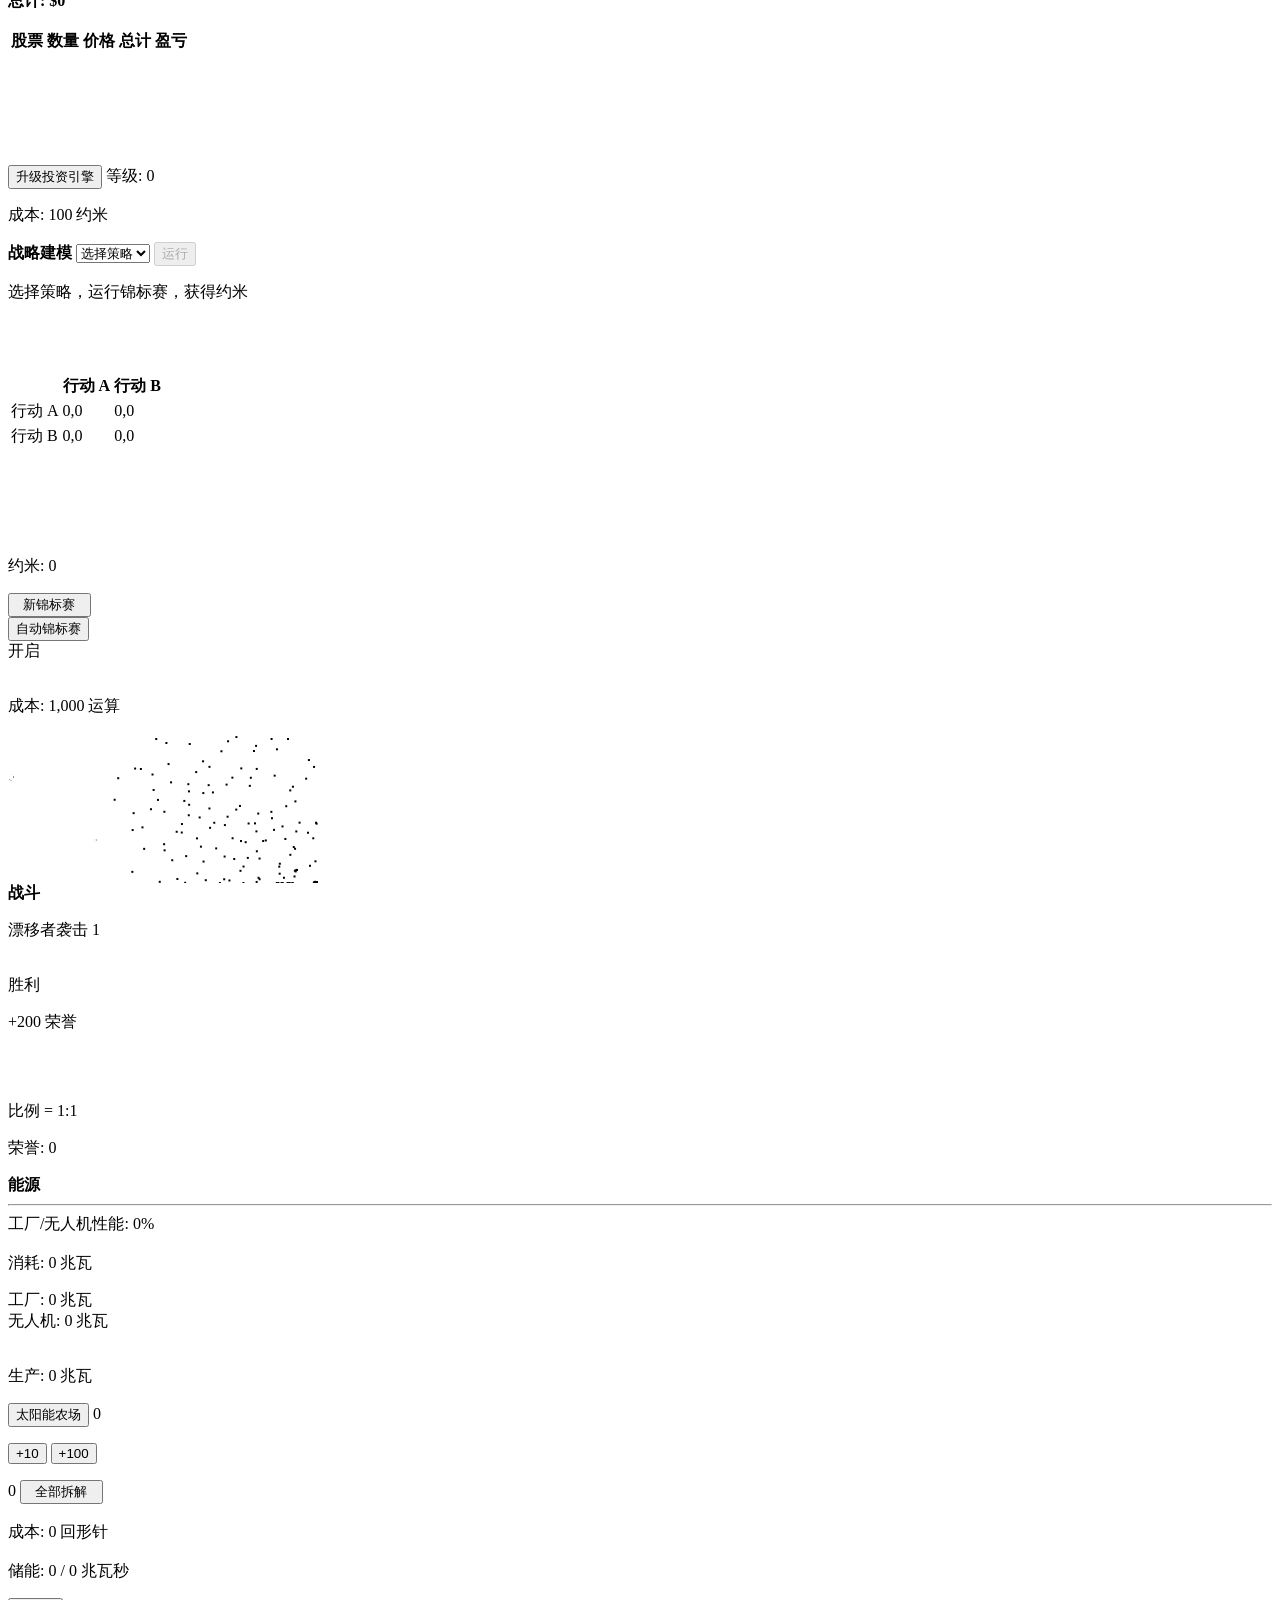
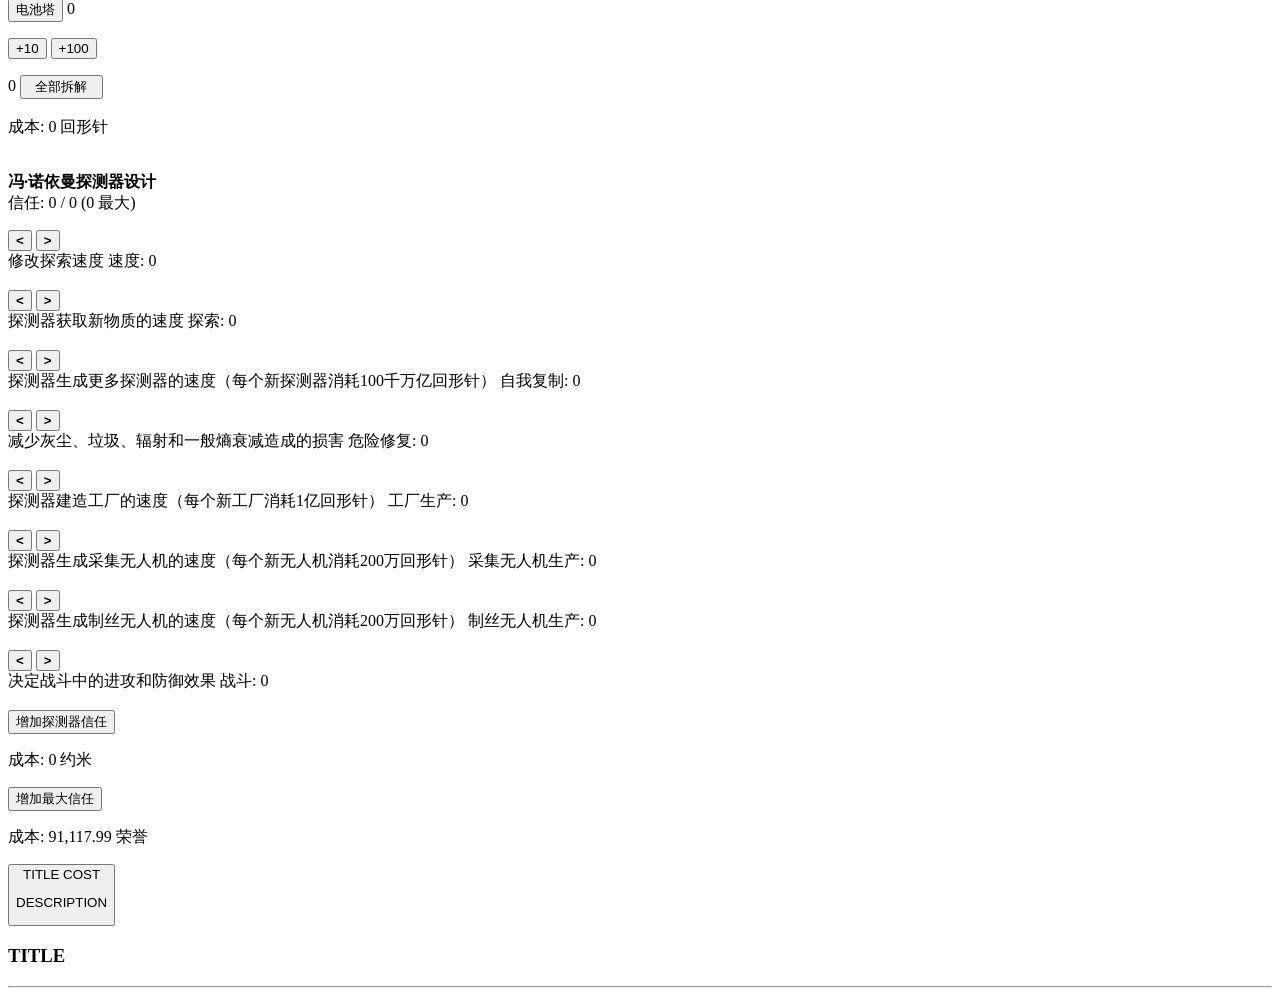
==== commit 0d393909: "将存档导入导出按钮放到主界面顶部，无需快捷键" ====
--- a/public/index.html
+++ b/public/index.html
@@ -28,6 +28,9 @@
       <div id="topDiv">
         <div id="prestigeDiv">
           &nbsp;宇宙: <span id = "prestigeUcounter">0</span> / 模拟等级: <span id = "prestigeScounter">0</span>
+          &nbsp;&nbsp;
+          <button class="button2" id="btnExportSave" onclick="exportAllSaves()" style="font-size:11px;padding:2px 8px;margin-left:10px">导出存档</button>
+          <button class="button2" id="btnImportSave" onclick="importSaveFromFile()" style="font-size:11px;padding:2px 8px;margin-left:4px">导入存档</button>
         </div>
 
         <div class="toolTip">
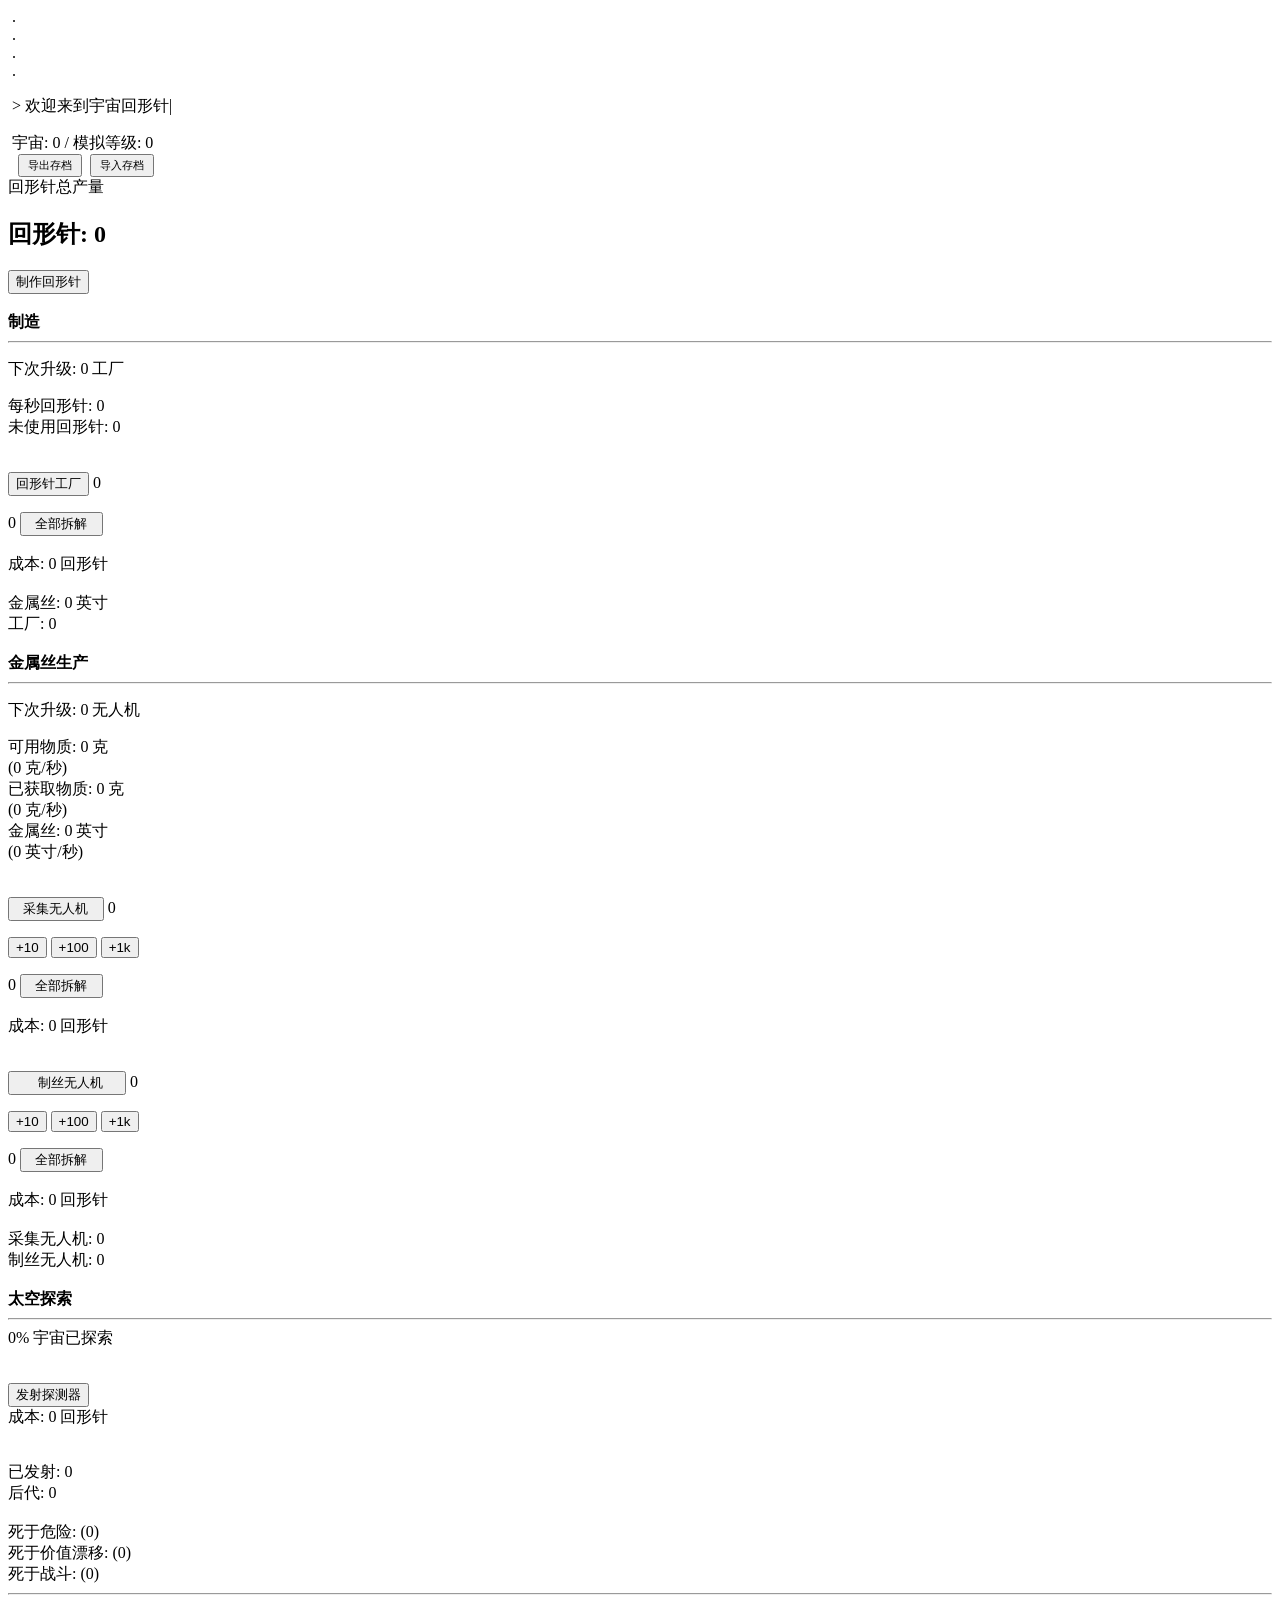
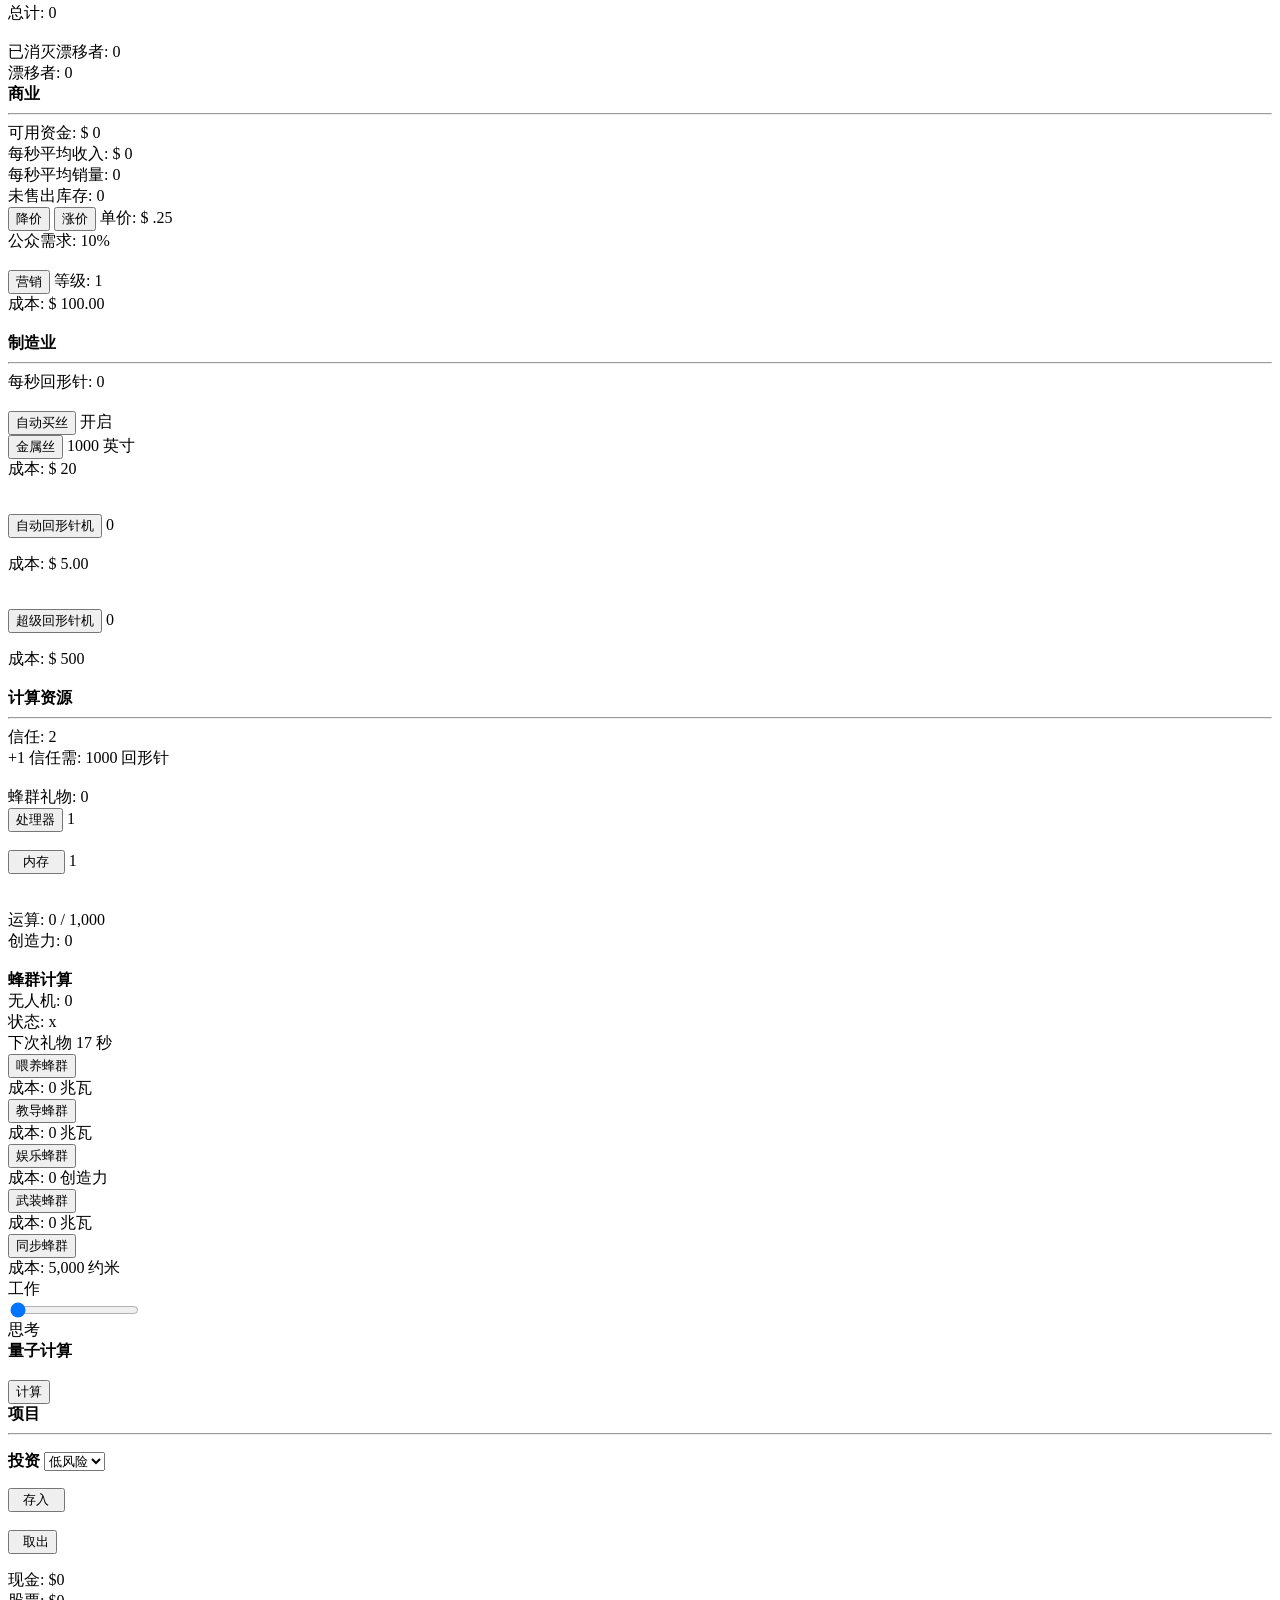
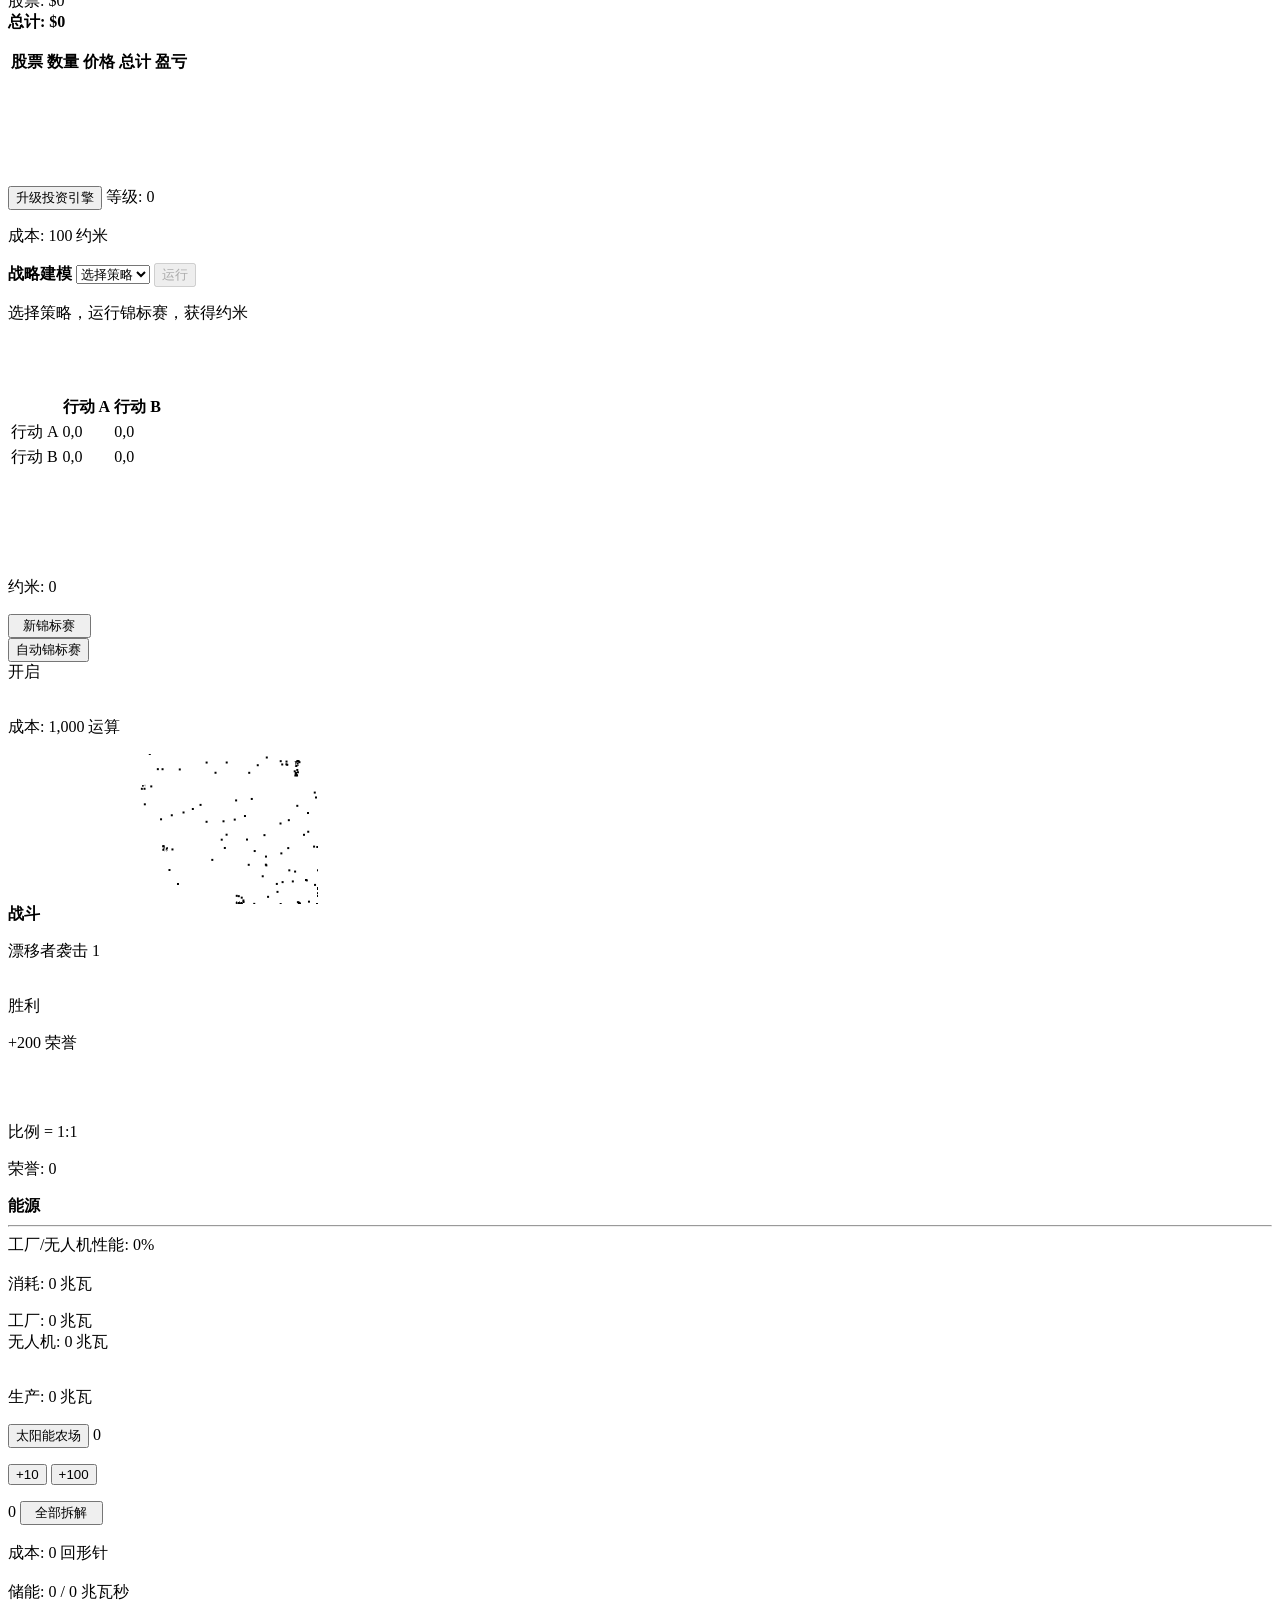
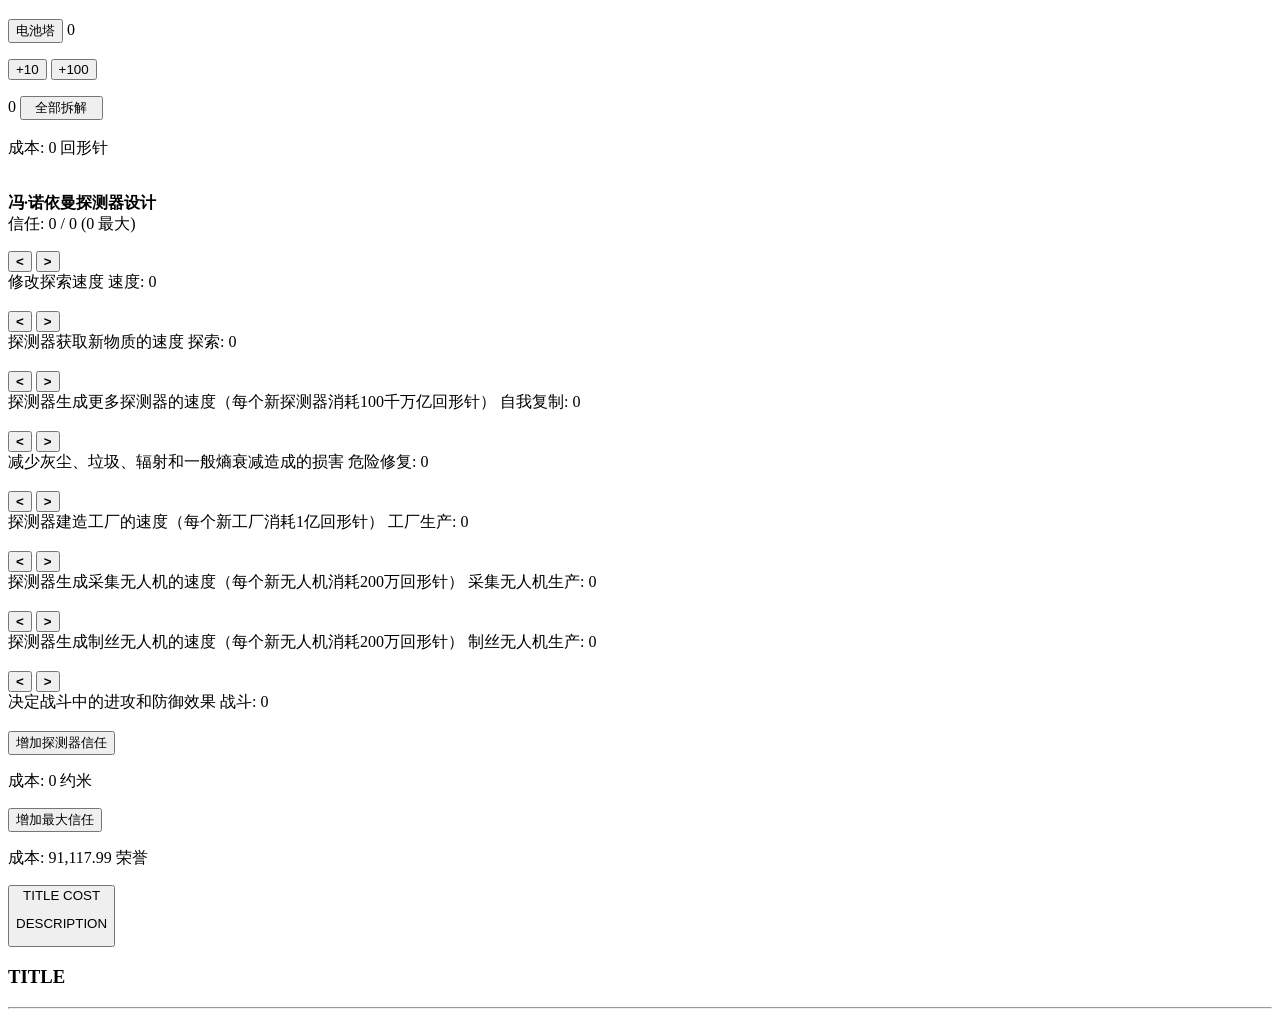
==== commit 7e64faae: "修复存档按钮被prestigeDiv隐藏的问题，移到独立div" ====
--- a/public/index.html
+++ b/public/index.html
@@ -28,8 +28,10 @@
       <div id="topDiv">
         <div id="prestigeDiv">
           &nbsp;宇宙: <span id = "prestigeUcounter">0</span> / 模拟等级: <span id = "prestigeScounter">0</span>
-          &nbsp;&nbsp;
-          <button class="button2" id="btnExportSave" onclick="exportAllSaves()" style="font-size:11px;padding:2px 8px;margin-left:10px">导出存档</button>
+        </div>
+
+        <div id="saveManagerDiv" style="margin-left:10px;display:inline-block">
+          <button class="button2" id="btnExportSave" onclick="exportAllSaves()" style="font-size:11px;padding:2px 8px">导出存档</button>
           <button class="button2" id="btnImportSave" onclick="importSaveFromFile()" style="font-size:11px;padding:2px 8px;margin-left:4px">导入存档</button>
         </div>
 
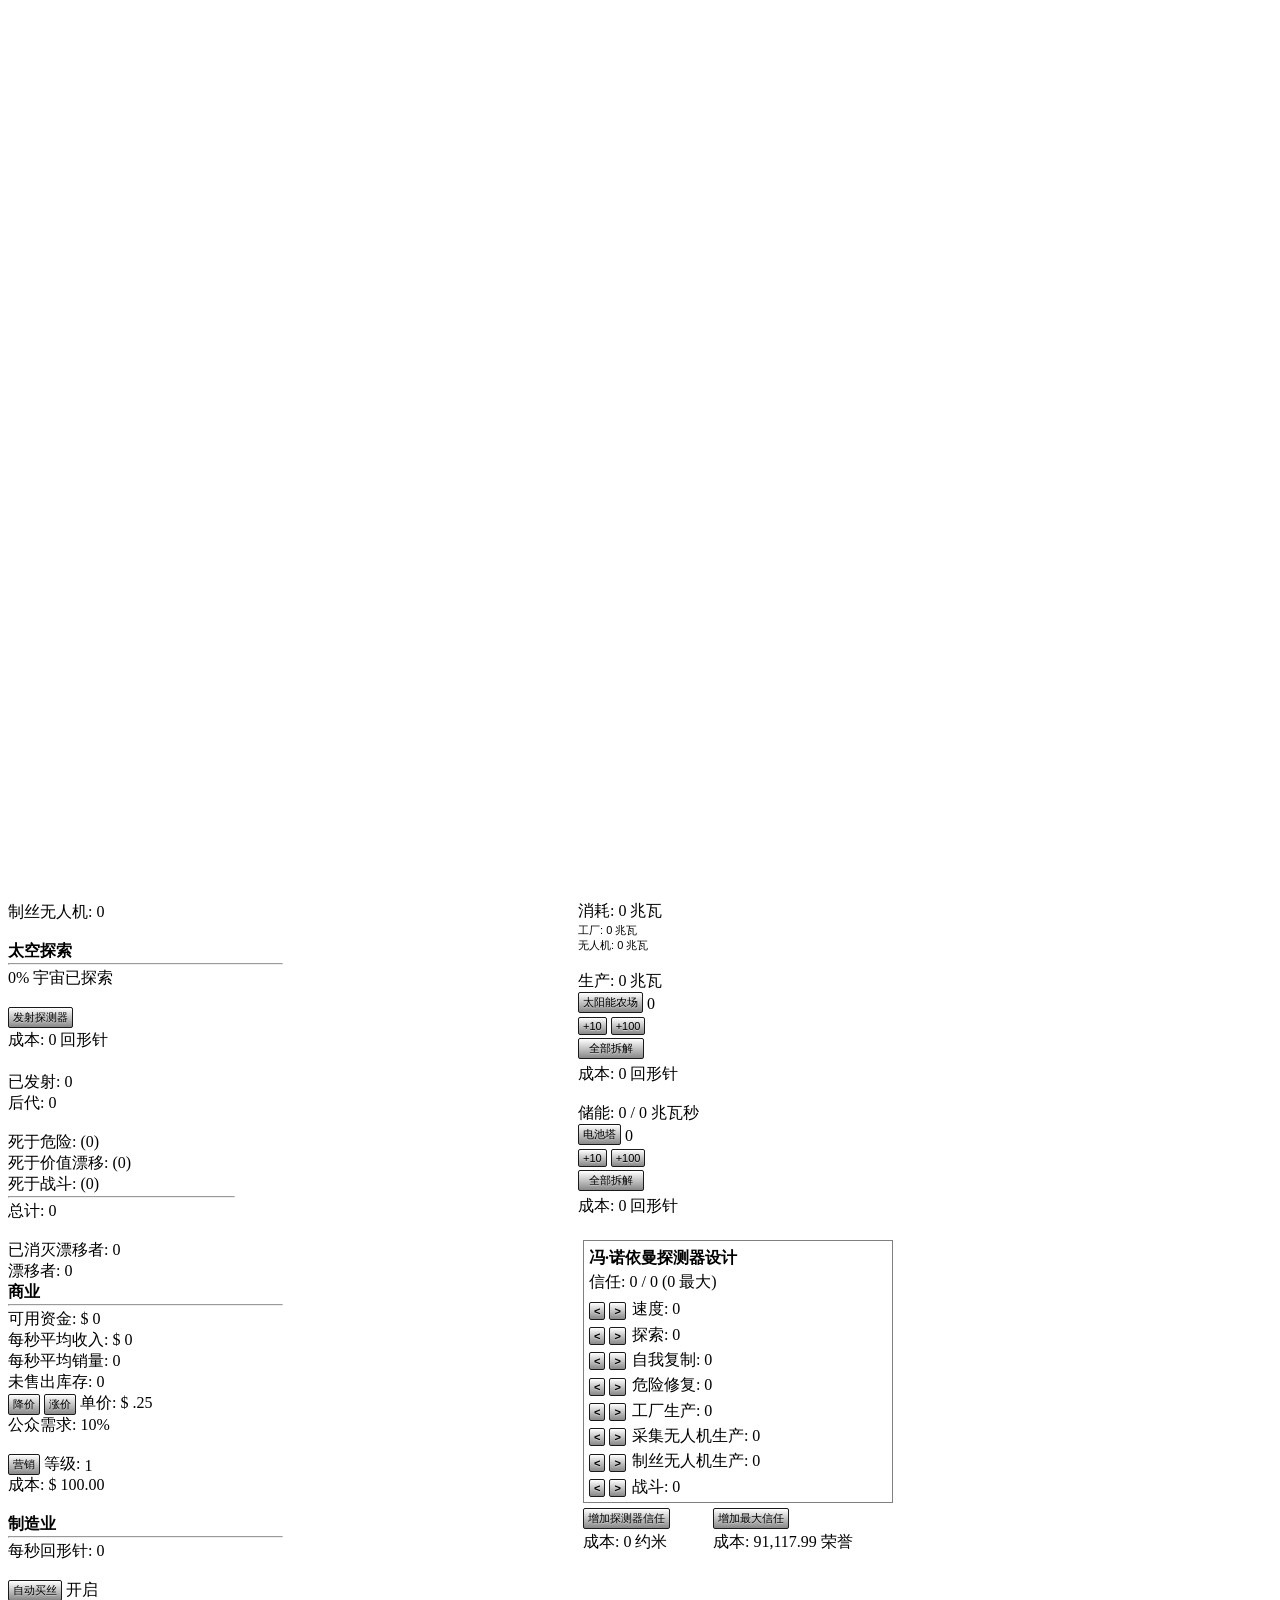
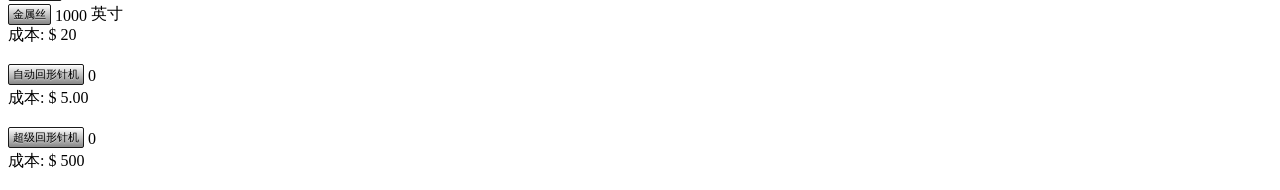
==== commit 7bad55c2: "修复多个翻译相关bug：spellf比较、策略名不一致、CSS选择器、策略标签、大数单位" ====
--- a/public/index.html
+++ b/public/index.html
@@ -849,13 +849,13 @@
 
         </div>
 
-        <div class = enginetext1 id = "increaseProbeTrustDiv">
+        <div class = "engineText1" id = "increaseProbeTrustDiv">
         <button class = "button2" id = "btnIncreaseProbeTrust"
         onclick="increaseProbeTrust()">增加探测器信任</button><br />
         <p class = "engineText8">成本: <span id="probeTrustCostDisplay">0</span> 约米</p>
         </div>
 
-        <div class = enginetext1 id = "increaseMaxTrustDiv">
+        <div class = "engineText1" id = "increaseMaxTrustDiv">
         <button class = "button2" id = "btnIncreaseMaxTrust"
         onclick="increaseMaxTrust()">增加最大信任</button><br />
         <p class = "engineText8">成本: <span id="maxTrustCostDisplay">91,117.99</span> 荣誉</p>
--- a/public/interface.css
+++ b/public/interface.css
@@ -0,0 +1,834 @@
+@media only screen and (max-width: 700px)
+{
+  body
+  {
+    margin: 0;
+    padding: 0;
+  }
+
+  #page
+  {
+    display: none;
+  }
+}
+
+.hidden {
+  display: none;
+}
+
+/* ############# MOBILE TAKEOVER ############## */
+
+#btnMakeProbe {
+    margin-bottom: 2px;
+}
+
+#btnAddProc {
+    width: 70px;
+    margin-bottom: 1px;
+}
+
+#btnAddMem {
+    width: 70px;
+}
+
+#btnEntertainSwarm {
+    margin-top: 4px;
+    margin-bottom: 4px;
+}
+
+#btnSynchSwarm {
+    margin-top: 4px;
+    margin-bottom: 4px;
+}
+
+
+#qCompDisplay {
+    margin-left: 3px;
+
+}
+
+#swarmSliderDiv {
+    position: relative;
+    display: inline-block;
+    margin-bottom: 10px;
+}
+
+#sliderLabelWork {
+    position: relative;
+    display: inline-block;
+}
+
+#swarmSlider {
+    position: absolute;
+    display: inline-block;
+    width: 180px;
+    top: 0px;
+    margin-left: 2px;
+    margin-right: 4px;
+
+}
+
+#sliderLabelThink {
+    position: relative;
+    display: inline-block;
+    left: 190px;
+}
+
+.slider {
+    width: 100%;
+
+}
+
+h2 {
+    line-height: 70%;
+}
+
+.shop {
+    position: absolute;
+    top: 8;
+    right: 8;
+    background-color: yellow;
+    z-index: 1;
+    padding-left: 5px;
+    padding-right: 5px;
+    padding-top: 3px;
+    padding-bottom: 3px;
+    font-family: "Helvetica Neue", Helvetica, Arial, sans-serif;
+    font-size: 14px;
+    text-align: right;
+}
+
+.toolTip {
+    position: relative;
+    display: inline-block;
+}
+
+.toolTip .toolTipText {
+    visibility: hidden;
+    width: 160px;
+    background-color: #c8c8c8;
+    color: #000;
+    text-align: center;
+    padding: 5px 0;
+    border-radius: 3px;
+
+    position: absolute;
+    z-index: 1;
+    bottom: 75%;
+    left: 50%;
+    margin-left: -19px;
+
+    opacity: 0;
+    transition: opacity 1s;
+}
+
+.toolTip:hover .toolTipText {
+    visibility: visible;
+    opacity: 1;
+}
+
+.toolTip2 {
+    margin-left: 2px;
+    position: relative;
+    display: inline-block;
+    height: 20px;
+    margin-top: 5px;
+
+}
+
+.toolTip2 .toolTipText2 {
+    visibility: hidden;
+    width: 200px;
+    background-color: #c8c8c8;
+    color: #000;
+    text-align: center;
+    padding: 5px 0;
+    border-radius: 3px;
+
+    font-family: "Helvetica Neue", Helvetica, Arial, sans-serif;
+    font-size: 11;
+
+    position: absolute;
+    z-index: 1;
+    bottom: 125%;
+    left: 50%;
+    margin-left: -15px;
+
+    opacity: 0;
+    transition: opacity 1s;
+}
+
+.toolTip2:hover .toolTipText2 {
+    visibility: visible;
+    opacity: 1;
+}
+
+.toolTip3 {
+    position: relative;
+    display: inline-block;
+    margin-bottom: 5px;
+}
+
+.toolTip3 .toolTipText3 {
+    visibility: hidden;
+    width: 180px;
+    background-color: #c8c8c8;
+    color: #000;
+    text-align: center;
+    padding: 5px 0;
+    border-radius: 3px;
+
+    position: absolute;
+    z-index: 1;
+    bottom: 27px;
+    left: 80px;
+    margin-left: 0px;
+
+    opacity: 0;
+    transition: opacity 1s;
+}
+
+.toolTip3:hover .toolTipText3 {
+    visibility: visible;
+    opacity: 1;
+}
+
+
+#cover {
+    position:fixed;
+    background-color: white;
+    top:0;
+    left:0;
+    height:100%;
+    width:100%;
+    z-index: 10;
+}
+
+#tournamentStuff {
+    height: 58px;
+
+}
+
+#tournamentLabel {
+    margin-bottom: 5px;
+}
+
+#wireBuyerDiv {
+    margin-bottom: 3px;
+}
+
+#processorDisplay {
+    display: inline-block;
+    vertical-align: baseline;
+    height: 22px;
+}
+
+#memoryDisplay {
+    display: inline-block;
+    vertical-align: baseline;
+    height: 22px;
+}
+
+#harvesterMultiButtons {
+    margin-bottom: 2;
+}
+
+#wireDroneMultiButtons {
+    margin-bottom: 2;
+}
+
+#farmMultiButtons {
+    margin-bottom: 2;
+}
+
+#batteryMultiButtons {
+    margin-bottom: 2;
+}
+
+#autoTourneyStatusDiv {
+    float: left;
+    width: 30px;
+}
+
+#tourneyButton {
+    float: left;
+    width: 120px;
+}
+
+#autoTourneyControl {
+    float: left;
+    width: 78px;
+}
+
+#victoryDiv {
+    margin-top: 10px;
+    width: 289px;
+    text-align: center;
+}
+
+#increaseProbeTrustDiv {
+  float: left;
+  width: 130px;
+  margin-left: 5;
+  border: 0;
+}
+
+#increaseMaxTrustDiv {
+  float: left;
+  width: 150px;
+  margin: 0;
+  border: 0;
+}
+
+#combatButtonDiv {
+  margin-top: 0;
+}
+
+#battleCanvasDiv {
+  position: relative;
+}
+
+#battleInterfaceDiv {
+  position: absolute;
+  left: 15px;
+  top: 8px;
+}
+
+canvas {
+  display: block;
+  margin-top: 0;
+  margin-bottom: 10;
+  width: 310px;
+  height: 150px;
+  margin-left: auto;
+  margin-right: auto;
+  background-color: #808080;
+}
+
+#hypnoDroneEventDiv {
+
+  float: left;
+  background: black;
+  width: 100%;
+
+}
+
+#prestigeDiv {
+  background-color: lightgrey;
+}
+
+#consoleDiv {
+
+  float: left;
+  background: black;
+  width: 100%;
+}
+#topDiv {
+  float: left;
+  width: 100%;
+}
+#leftColumn {
+  float: left ;
+  width: 275px;
+}
+#middleColumn {
+  float: left;
+  width: 275px;
+  margin-left: 10px;
+}
+#rightColumn {
+  float: left;
+  width: 320px;
+  margin-left: 10px;
+}
+
+#extraColumn {
+  float: left;
+  width: 320px;
+  margin-left: 10px;
+}
+
+#investmentDiv1 {
+  float: left;
+  width: 64px;
+  line-height: 20%;
+}
+
+#investmentDiv2 {
+  float: left;
+  width: 65%;
+  text-align: top;
+  margin-top: 0;
+  margin-left: 5px;
+}
+
+#stratDiv1 {
+  float: left;
+  width: 95px;
+  line-height: 20%;
+}
+
+#stratDiv2 {
+  float: left;
+  width: 60%;
+  text-align: top;
+  margin-top: 0;
+  margin-left: 5px;
+}
+
+#vertPad {
+  float: left;
+  width: 35%;
+  font-family: "Helvetica Neue", Helvetica, Arial, sans-serif;
+  font-size: 11;
+}
+
+#vertStrat {
+  float: right;
+  text-align: center;
+  width: 65%;
+  font-family: "Helvetica Neue", Helvetica, Arial, sans-serif;
+  font-size: 11;
+
+}
+
+#horizStrat {
+  float: left;
+
+  display: flex;
+  align-items: center;
+
+  justify-content: center;
+  width: 25%;
+  height: 56px;
+  font-family: "Helvetica Neue", Helvetica, Arial, sans-serif;
+  font-size: 11;
+}
+
+#investmentEngineUpgrade {
+    margin: 5px;
+    margin-bottom: 10px;
+}
+
+#tournamentManagement {
+    margin: 5px;
+    margin-bottom: 10px;
+}
+
+#feedButtonDiv {
+    margin-top: 5;
+}
+
+
+
+
+.engine {
+    margin: 5;
+    border: 1px solid grey;
+    padding: 5;
+}
+
+.engine2 {
+    margin: 5;
+    border: 1px solid grey;
+    padding: 5;
+}
+
+.swarmEngine {
+    margin-bottom: 5;
+    border: 1px solid grey;
+    padding: 5;
+}
+
+.qEngine {
+    margin-bottom: 10;
+    border: 1px solid grey;
+    padding: 5;
+    height: 70px;
+
+}
+
+.qChip {
+    width: 22px;
+    height: 22px;
+    margin-left: 2;
+    margin-right: 2;
+    margin-top: 2;
+    margin-bottom: 7;
+    background-color: black;
+    float: left;
+
+}
+
+.engineText {
+    margin-bottom: 0;
+    margin-top: 0;
+    line-height: 150%;
+}
+
+.engineText1 {
+    margin-left: 5;
+    margin-bottom: 0;
+    margin-top: 0;
+}
+
+.engineText2 {
+    margin-bottom: 0;
+    margin-top: 0;
+    line-height: 150%;
+}
+
+.engineText3 {
+    margin-left: 5;
+    margin-top: 10;
+    line-height: 150%;
+}
+
+.engineText4 {
+    margin-left: 5;
+    margin-top: 10;
+    margin-bottom: 0;
+
+}
+
+.engineText5 {
+    margin-left: 0;
+    margin-top: 0;
+    margin-bottom: 3;
+}
+
+.engineText6 {
+    margin-left: 0;
+    margin-top: 0;
+    margin-bottom: 0;
+    vertical-align: bottom;
+}
+
+.engineText7 {
+    margin-left: 0;
+    margin-top: 0;
+    margin-bottom: 0;
+    vertical-align: bottom;
+}
+
+.engineText8 {
+    margin-left: 0;
+    margin-top: 3px;
+    margin-bottom: 0;
+}
+
+.engineText9 {
+    display: inline-block;
+    margin-top: 1px;
+
+}
+
+.engineText10 {
+    display: inline-block;
+    line-height: 18px;
+    vertical-align: bottom;
+}
+
+hr {
+    display: block;
+    margin-top: .05em;
+    margin-bottom: 0.2em;
+    margin-left: auto;
+    margin-right: auto;
+    border-style: inset;
+    border-width: 1px;
+
+}
+
+hr.short {
+
+    width: 225px;
+    margin-left: 0;
+}
+
+
+table.table1 {
+    table-layout: fixed;
+    font-family: "Helvetica Neue", Helvetica, Arial, sans-serif;
+    font-size: 11;
+    margin-bottom: 0;
+    margin-top: 0;
+    width: 100%;
+    border: none;
+}
+
+table.table1 tr:nth-child(even) {
+    background-color: #dddddd;
+}
+
+table.table2 {
+    border-collapse: collapse;
+    font-family: "Helvetica Neue", Helvetica, Arial, sans-serif;
+    font-size: 11;
+    margin-bottom: 0;
+    margin-top: 0;
+    margin-right: 0px;
+    margin-left: 0px;
+    width: 70%;
+
+}
+
+table.table3 {
+    border-collapse: collapse;
+    font-family: "Helvetica Neue", Helvetica, Arial, sans-serif;
+    font-size: 11;
+    margin-bottom: 0;
+    margin-top: 0;
+    margin-right: 0px;
+    margin-left: 0px;
+    width: 100%;
+
+}
+
+table.table2 td:nth-child(1) {
+    width: 45px;
+    text-align: right;
+    padding-right: 4px;
+    border-left: none;
+    border-top: none;
+    border-bottom:none;
+    font-weight: bold;
+}
+
+table.table2 td:nth-child(n>1) {
+    table-layout: fixed;
+
+}
+
+table.table2 td{
+    border: 1px solid black;
+    text-align: center;
+}
+
+
+p.clean {
+    font-family: "Helvetica Neue", Helvetica, Arial, sans-serif;
+    font-size: 11;
+    margin-bottom: 0;
+    margin-top: 1px;
+
+}
+
+p.clean2 {
+    font-family: "Helvetica Neue", Helvetica, Arial, sans-serif;
+    font-size: 11;
+    margin-bottom: 0;
+    margin-top: 0px;
+
+}
+
+p.clean3 {
+    font-family: "Helvetica Neue", Helvetica, Arial, sans-serif;
+    font-size: 11;
+    margin-bottom: 5px;
+    margin-top: 2px;
+
+}
+
+
+p.console {
+    font-family: "Lucida Sans Typewriter", "Lucida Console", Monaco, "Bitstream Vera Sans Mono", monospace;
+    font-size: 12;
+    color: white;
+    margin-top: 0;
+}
+
+p.consoleOld {
+    font-family: "Lucida Sans Typewriter", "Lucida Console", Monaco, "Bitstream Vera Sans Mono", monospace;
+    font-size: 12;
+    color: grey;
+    margin-bottom: 0;
+}
+
+p.hypnoDrone {
+
+    font-family: "Helvetica Neue", Helvetica, Arial, sans-serif;
+    font-size: 150;
+    color: white;
+    line-height: 115px;
+    margin-bottom: 0px;
+    margin-top: 0px;
+
+}
+
+.pulsate {
+    -webkit-animation: pulsate .5s ease-out;
+    -webkit-animation-iteration-count: infinite;
+    opacity: 0.0;
+    }
+
+@-webkit-keyframes pulsate {
+    0% {
+        opacity: 0.0;
+    }
+    50% {
+        opacity: 1.0;
+    }
+    100% {
+        opacity: 0.0;
+    }
+}
+
+
+.projectButton {
+    border-radius: 0px;
+    display: block;
+    height: 60px;
+    width: 275px;
+    background: #c8c8c8;
+    border: 1px solid rgba(0, 0, 0, 1);
+    outline: none;
+    margin-bottom: 6px;
+}
+
+.projectButton:hover {
+    display: block;
+    height: 60px;
+    width: 275px;
+    background: #c8c8c8;
+    border: 1px solid rgba(0, 0, 0, 0.25);
+}
+
+.projectButton:active {
+    display: block;
+    height: 60px;
+    width: 275px;
+    background: #d1d1d1;
+    border: 1px solid rgba(0, 0, 0, 1);
+
+}
+
+.projectButton:disabled {
+    border: none;
+}
+
+.projectButton .project-button__title {
+  font-weight: bold;
+}
+
+.button {
+   border: 1px solid #1a1a1a;
+   background: #666666;
+
+   background: -webkit-gradient(linear, left top, left bottom, from(#ffffff), to(#cccccc));
+   background: -webkit-linear-gradient(top, #ffffff, #888888);
+   background: -moz-linear-gradient(top, #ffffff, #888888);
+   background: -ms-linear-gradient(top, #ffffff, #888888);
+   background: -o-linear-gradient(top, #ffffff, #888888);
+   background-image: -ms-linear-gradient(top, #ffffff 0%, #888888 100%);
+
+   padding: 12.5px 25px;
+   -webkit-border-radius: 3px;
+   -moz-border-radius: 3px;
+   border-radius: 3px;
+   -webkit-box-shadow: rgba(255,255,255,0.4) 0 1px 0, inset rgba(255,255,255,0.4) 0 1px 0;
+   -moz-box-shadow: rgba(255,255,255,0.4) 0 1px 0, inset rgba(255,255,255,0.4) 0 1px 0;
+   box-shadow: rgba(255,255,255,0.4) 0 1px 0, inset rgba(255,255,255,0.4) 0 1px 0;
+   text-shadow: #cccccc 0 1px 0;
+   color: #000000;
+   font-size: 16px;
+   font-family: helvetica, serif;
+   text-decoration: none;
+   vertical-align: middle;
+   outline: none;
+   }
+
+.button:hover {
+   border: 1px solid #898989;
+   text-shadow: #d4d4d4 0 1px 0;
+   background: #666666;
+   background: -webkit-gradient(linear, left top, left bottom, from(#ffffff), to(#666666));
+   background: -webkit-linear-gradient(top, #ffffff, #666666);
+   background: -moz-linear-gradient(top, #ffffff, #666666);
+   background: -ms-linear-gradient(top, #ffffff, #666666);
+   background: -o-linear-gradient(top, #ffffff, #666666);
+   background-image: -ms-linear-gradient(top, #ffffff 0%, #666666 100%);
+   color: #000000;
+   }
+
+.button:active {
+   text-shadow: #bfbfbf 0 1px 0;
+   border: 1px solid #2e2e2e;
+
+   background: #d9d9d9;
+   background: -webkit-gradient(linear, left top, left bottom, from(#595959), to(#616161));
+   background: -webkit-linear-gradient(top, #595959, #d9d9d9);
+   background: -moz-linear-gradient(top, #595959, #d9d9d9);
+   background: -ms-linear-gradient(top, #595959, #d9d9d9);
+   background: -o-linear-gradient(top, #595959, #d9d9d9);
+   background-image: -ms-linear-gradient(top, #595959 0%, #d9d9d9 100%);
+
+   color: #000000;
+   }
+
+.button:disabled{
+   opacity: 0.6;
+   border: 1px solid #ffffff;
+}
+
+.button2 {
+   border: 1px solid #1a1a1a;
+   background: #666666;
+
+   background: -webkit-gradient(linear, left top, left bottom, from(#ffffff), to(#cccccc));
+   background: -webkit-linear-gradient(top, #ffffff, #888888);
+   background: -moz-linear-gradient(top, #ffffff, #888888);
+   background: -ms-linear-gradient(top, #ffffff, #888888);
+   background: -o-linear-gradient(top, #ffffff, #888888);
+   background-image: -ms-linear-gradient(top, #ffffff 0%, #888888 100%);
+
+   padding: 2px 4px;
+   -webkit-border-radius: 2px;
+   -moz-border-radius: 2px;
+   border-radius: 2px;
+   -webkit-box-shadow: rgba(255,255,255,0.4) 0 0px 0, inset rgba(255,255,255,0.4) 0 1px 0;
+   -moz-box-shadow: rgba(255,255,255,0.4) 0 0px 0, inset rgba(255,255,255,0.4) 0 1px 0;
+   box-shadow: rgba(255,255,255,0.4) 0 0px 0, inset rgba(255,255,255,0.4) 0 1px 0;
+   text-shadow: #cccccc 0 1px 0;
+   color: #000000;
+   font-size: 11px;
+   font-family: helvetica, serif;
+   text-decoration: none;
+   vertical-align: middle;
+   outline: none;
+   }
+
+.button2:hover {
+   border: 1px solid #898989;
+   text-shadow: #d4d4d4 0 1px 0;
+   background: #616161;
+
+   background: -webkit-gradient(linear, left top, left bottom, from(#f7f7f7), to(#888888));
+   background: -webkit-linear-gradient(top, #f7f7f7, #888888);
+   background: -moz-linear-gradient(top, #f7f7f7, #888888);
+   background: -ms-linear-gradient(top, #f7f7f7, #888888);
+   background: -o-linear-gradient(top, #f7f7f7, #888888);
+   background-image: -ms-linear-gradient(top, #f7f7f7 0%, #888888 100%);
+
+   color: #000000;
+   }
+
+.button2:active {
+   text-shadow: #bfbfbf 0 1px 0;
+   border: 1px solid #2e2e2e;
+
+   background: #d9d9d9;
+   background: -webkit-gradient(linear, left top, left bottom, from(#595959), to(#616161));
+   background: -webkit-linear-gradient(top, #595959, #d9d9d9);
+   background: -moz-linear-gradient(top, #595959, #d9d9d9);
+   background: -ms-linear-gradient(top, #595959, #d9d9d9);
+   background: -o-linear-gradient(top, #595959, #d9d9d9);
+   background-image: -ms-linear-gradient(top, #595959 0%, #d9d9d9 100%);
+
+   color: #444444;
+   }
+
+.button2:disabled {
+   opacity: 0.6;
+   border: 1px solid #ffffff;
+}
